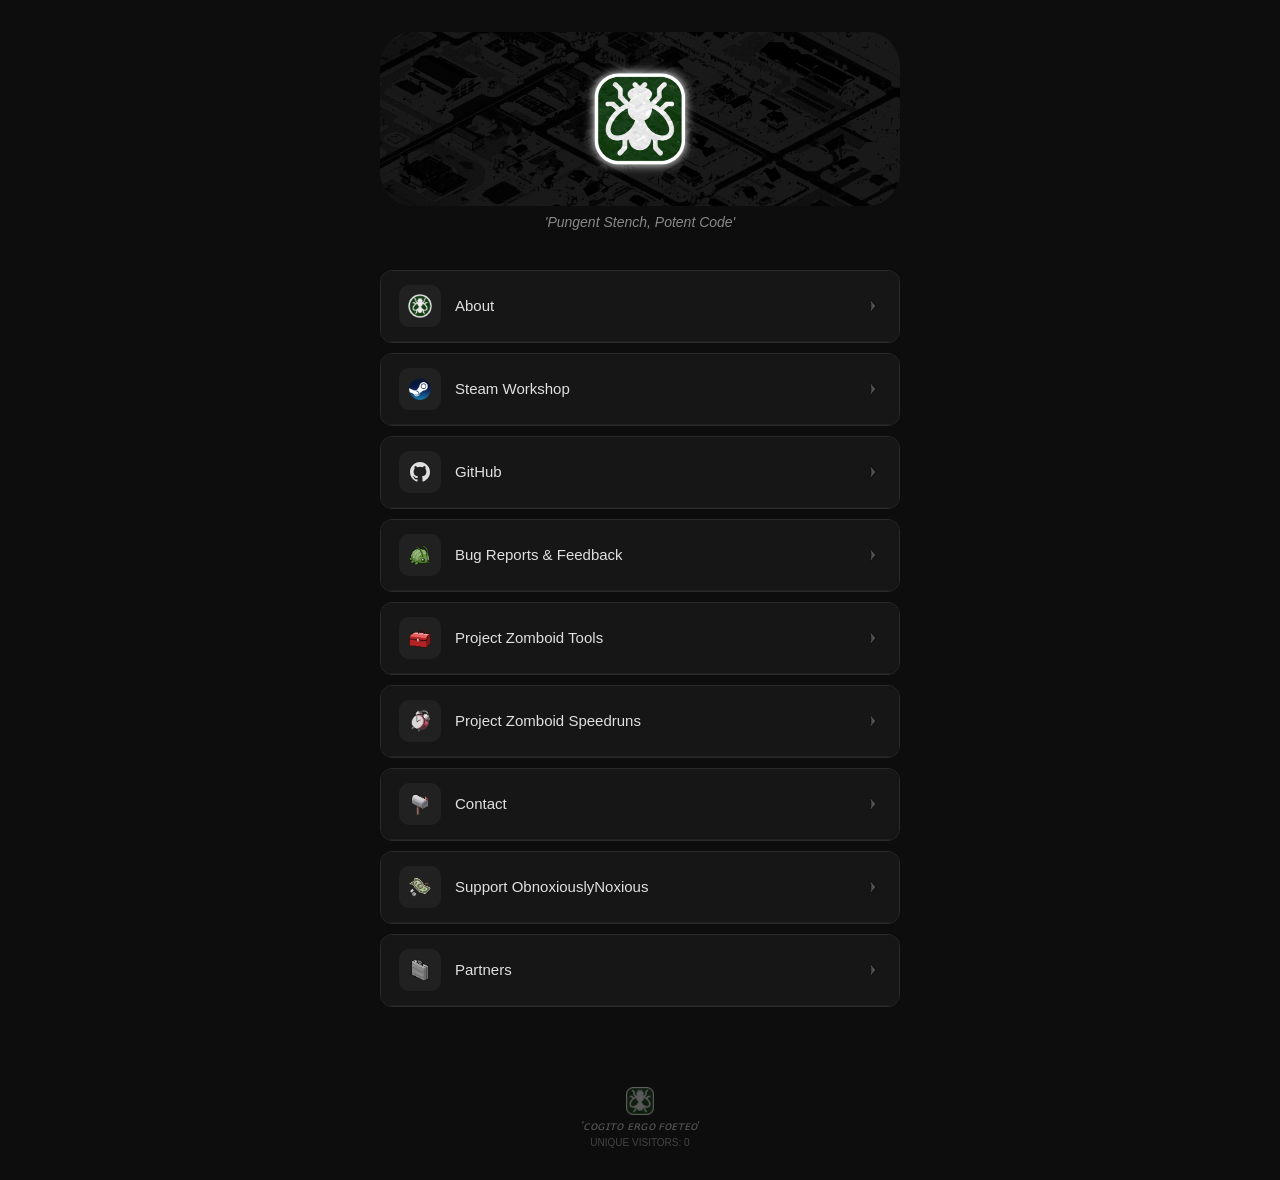
==== index.html @ 36f176e4 "Update index.html" ====
<!DOCTYPE html>
<html lang="en">
<head>
  <meta charset="UTF-8">
  <meta name="viewport" content="width=device-width, initial-scale=1.0">
  <title>ObnoxiouslyNoxious</title>
  <link rel="icon" type="image/png" sizes="32x32" href="img/favicon-32.png">
  <link rel="icon" type="image/png" sizes="48x48" href="img/favicon-48.png">
  <link rel="apple-touch-icon" sizes="180x180" href="img/apple-touch-icon.png">
  <script src="https://challenges.cloudflare.com/turnstile/v0/api.js" async defer></script>
  <meta name="description" content="Pungent Stench, Potent Code">
  <meta property="og:type" content="website">
  <meta property="og:url" content="https://obnox.dev/">
  <meta property="og:title" content="ObnoxiouslyNoxious">
  <meta property="og:description" content="Pungent Stench, Potent Code">
  <meta property="og:image" content="https://obnox.dev/img/obnox-share.png">
  <meta name="twitter:card" content="summary">
  <meta name="twitter:title" content="ObnoxiouslyNoxious">
  <meta name="twitter:description" content="Pungent Stench, Potent Code">
  <meta name="twitter:image" content="https://obnox.dev/img/obnox-share.png">
  <style>
    *, *::before, *::after { box-sizing: border-box; margin: 0; padding: 0; }

    html, body {
      scrollbar-width: none;
    }

    html::-webkit-scrollbar, body::-webkit-scrollbar {
      display: none;
    }

    body {
      font-family: -apple-system, BlinkMacSystemFont, "Segoe UI", sans-serif;
      background: #0d0d0d;
      color: #e0e0e0;
      min-height: 100vh;
      display: flex;
      flex-direction: column;
      align-items: center;
      justify-content: center;
      padding: 2rem 1rem;
    }

    .container {
      width: 100%;
      max-width: 520px;
    }

    .header {
      text-align: center;
      margin-bottom: 2.5rem;
    }

    .avatar {
      width: 80px;
      height: 80px;
      border-radius: 50%;
      border: 2px solid #2a2a2a;
      display: block;
      margin: 0 auto 1rem;
      image-rendering: pixelated;
      object-fit: cover;
    }

    .header h1 {
      font-size: 1.25rem;
      font-weight: 600;
      color: #e0e0e0;
      margin-bottom: 0.25rem;
    }

    .header p {
      font-size: 0.875rem;
      color: #888888;
      font-style: italic;
    }

    .links {
      display: flex;
      flex-direction: column;
      gap: 10px;
    }

    .link-card {
      display: flex;
      align-items: center;
      gap: 14px;
      background: #161616;
      border: 1px solid #2a2a2a;
      border-radius: 12px;
      padding: 14px 18px;
      text-decoration: none;
      color: #e0e0e0;
      transition: border-color 0.15s, background 0.15s;
    }

    .link-card:hover {
      border-color: #5e5e5e;
      background: #1c1c1c;
    }

    .icon {
      width: 42px;
      height: 42px;
      border-radius: 10px;
      display: flex;
      align-items: center;
      justify-content: center;
      flex-shrink: 0;
      font-size: 1.25rem;
    }

    .icon-github  { background: #212121; }
    .icon-map     { background: #0d2818; }
    .icon-calcoid { background: #1a1040; }
    .icon-steam   { background: #1b2838; }

    .card-text { flex: 1; display: flex; flex-direction: column; justify-content: center; }
    .card-label { font-size: 12px; color: #888888; margin-bottom: 2px; display: none; }
    .card-title { font-size: 15px; font-weight: 500; color: #e0e0e0; }

    .arrow {
      width: 16px;
      height: 16px;
      object-fit: contain;
      opacity: 0.6;
      transition: opacity 0.15s, transform 0.15s;
    }

    .link-card:hover .arrow {
      opacity: 1;
      transform: translateX(3px);
    }

    .gh-card-wrapper {
      display: flex;
      flex-direction: column;
      border: 1px solid #2a2a2a;
      border-radius: 12px;
      overflow: hidden;
      transition: border-color 0.15s;
    }

    .gh-card-wrapper.open { border-color: #5e5e5e; }

    .gh-toggle {
      display: flex;
      align-items: center;
      gap: 14px;
      background: #161616;
      padding: 14px 18px;
      cursor: pointer;
      user-select: none;
      transition: background 0.15s;
      text-decoration: none;
      color: #e0e0e0;
    }

    .gh-toggle:hover { background: #1c1c1c; }

    .gh-toggle .arrow {
      margin-left: auto;
      opacity: 0.6;
      font-size: 18px;
      transition: opacity 0.15s, transform 0.2s;
    }

    .gh-card-wrapper.open .gh-toggle .arrow {
      opacity: 1;
      transform: rotate(90deg);
    }

    .gh-toggle:hover .arrow { opacity: 1; }

    .gh-panel {
      background: #0d0d0d;
      border-top: 1px solid #212121;
      max-height: 0;
      overflow: hidden;
      transition: max-height 0.4s ease;
    }

    .gh-card-wrapper.open .gh-panel { max-height: 5000px; }

    .gh-panel-inner {
      padding: 10px 12px 12px;
      display: flex;
      flex-direction: column;
      gap: 6px;
    }

    .gh-profile-link {
      display: flex;
      align-items: center;
      justify-content: center;
      gap: 7px;
      background: #1c1c1c;
      border: 1px solid #2a2a2a;
      border-radius: 8px;
      padding: 8px 14px;
      text-decoration: none;
      color: #fff;
      font-size: 12px;
      font-weight: 600;
      letter-spacing: 0.04em;
      text-transform: uppercase;
    }

    .gh-profile-link:hover {
      background: #2a2a2a;
      border-color: #5e5e5e;
      color: #fff;
    }

    .gh-profile-link svg { fill: currentColor; }

    .gh-event {
      display: flex;
      align-items: flex-start;
      gap: 10px;
      background: #161616;
      border: 1px solid #212121;
      border-radius: 8px;
      padding: 8px 10px;
      font-size: 12px;
      color: #888888;
      line-height: 1.4;
    }

    .gh-event-icon {
      flex-shrink: 0;
      margin-top: 1px;
      opacity: 0.7;
    }

    .gh-event-text { flex: 1; min-width: 0; }
    .gh-event-repo { color: #5e5e5e; font-weight: 500; }
    .gh-event-time { font-size: 10px; color: #555555; margin-top: 2px; }

    .gh-loading {
      text-align: center;
      color: #555555;
      font-size: 12px;
      padding: 12px 0;
    }

    .steam-card-wrapper {
      display: flex;
      flex-direction: column;
      border: 1px solid #2a2a2a;
      border-radius: 12px;
      overflow: hidden;
      transition: border-color 0.15s;
    }

    .steam-card-wrapper.open {
      border-color: #5e5e5e;
    }

    .steam-toggle {
      display: flex;
      align-items: center;
      gap: 14px;
      background: #161616;
      padding: 14px 18px;
      cursor: pointer;
      user-select: none;
      transition: background 0.15s;
    }

    .steam-toggle:hover {
      background: #1c1c1c;
    }

    .steam-toggle .arrow {
      margin-left: auto;
      transition: opacity 0.15s, transform 0.2s;
    }

    .steam-card-wrapper.open .steam-toggle .arrow {
      opacity: 1;
      transform: rotate(90deg);
    }

    .steam-toggle:hover .arrow {
      opacity: 1;
    }

    .mod-panel {
      background: #0d0d0d;
      border-top: 1px solid #212121;
      max-height: 0;
      overflow: hidden;
      transition: max-height 0.45s ease;
    }

    .steam-card-wrapper.open .mod-panel {
      max-height: 2000px;
    }

    .mod-panel-inner {
      padding: 12px;
      display: flex;
      flex-direction: column;
      gap: 10px;
    }

    .workshop-link {
      display: flex;
      align-items: center;
      justify-content: center;
      gap: 7px;
      background: #1c1c1c;
      border: 1px solid #2a2a2a;
      border-radius: 8px;
      padding: 8px 14px;
      text-decoration: none;
      color: #fff;
      font-size: 12px;
      font-weight: 600;
      letter-spacing: 0.04em;
      text-transform: uppercase;
      position: relative;
    }

    .workshop-link:hover {
      background: #2a2a2a;
      border-color: #5e5e5e;
      color: #fff;
    }

    .workshop-link svg { flex-shrink: 0; }

    .awards-bar {
      display: none;
      align-items: center;
      justify-content: center;
      gap: 8px;
      background: #1c1a0f;
      border: 1px solid #4a3f10;
      border-radius: 8px;
      padding: 7px 14px;
      color: #f0c040;
      font-size: 13px;
      font-weight: 600;
    }

    .awards-bar img {
      width: 22px;
      height: 22px;
      image-rendering: auto;
    }

    .awards-bar-label {
      color: #888888;
      font-size: 11px;
      font-weight: 400;
      margin-left: 2px;
    }

    .stats-bar {
      display: none;
      align-items: center;
      justify-content: center;
      gap: 8px;
      background: #161616;
      border: 1px solid #2a2a2a;
      border-radius: 8px;
      padding: 8px 14px;
      font-size: 11px;
      color: #888888;
      text-transform: uppercase;
    }

    .stats-bar-sep {
      color: #555555;
      margin: 0 -2px;
    }

    .stats-bar-item {
      display: flex;
      align-items: center;
      gap: 4px;
    }

    .stats-bar-item svg { flex-shrink: 0; }

    .stats-bar-val {
      color: #e0e0e0;
      font-weight: 600;
    }

    .mod-grid-loading {
      display: grid;
      grid-template-columns: repeat(3, 1fr);
      gap: 8px;
    }

    .mod-skeleton {
      background: #161616;
      border: 1px solid #212121;
      border-radius: 0 0 10px 10px;
      overflow: hidden;
    }

    .mod-skeleton-img {
      width: 100%;
      aspect-ratio: 1/1;
      background: linear-gradient(90deg,#212121 25%,#2d2d2d 50%,#212121 75%);
      background-size: 200% 100%;
      animation: shimmer 1.2s infinite;
    }

    .mod-skeleton-body { padding: 8px; }

    .mod-skeleton-line {
      height: 9px;
      border-radius: 4px;
      background: linear-gradient(90deg,#212121 25%,#2d2d2d 50%,#212121 75%);
      background-size: 200% 100%;
      animation: shimmer 1.2s infinite;
      margin-bottom: 5px;
    }

    .mod-skeleton-line.short { width: 60%; }

    .mod-grid {
      display: grid;
      grid-template-columns: repeat(3, 1fr);
      gap: 8px;
    }

    .mod-card {
      display: flex;
      flex-direction: column;
      background: #161616;
      border: 1px solid #212121;
      border-radius: 0 0 10px 10px;
      text-decoration: none;
      color: #e0e0e0;
      overflow: hidden;
      transition: border-color 0.15s, background 0.15s, transform 0.15s;
    }

    .mod-card:hover {
      border-color: #5e5e5e;
      background: #1c1c1c;
      transform: translateY(-2px);
    }

    .mod-thumb-wrap {
      position: relative;
    }

    .mod-thumb {
      width: 100%;
      height: auto;
      aspect-ratio: 1 / 1;
      object-fit: cover;
      display: block;
      background: #212121;
    }

    .mod-thumb-anim {
      position: absolute;
      top: 0;
      left: 0;
      width: 100%;
      height: 100%;
      object-fit: cover;
      opacity: 0;
      transition: opacity 0.5s ease;
      pointer-events: none;
    }

    .mod-thumb-wrap.playing .mod-thumb-anim { opacity: 1; }

    .mod-body {
      padding: 8px 8px 6px;
      display: flex;
      flex-direction: column;
      gap: 3px;
      flex: 1;
      text-align: center;
    }

    .mod-name {
      font-size: 11.5px;
      font-weight: 600;
      color: #e0e0e0;
      line-height: 1.3;
      height: calc(1.3em * 2);
      display: flex;
      align-items: center;
      justify-content: center;
      overflow: hidden;
    }

    .mod-stars {
      font-size: 12px;
      line-height: 1;
      letter-spacing: 1px;
      display: none;
    }

    .stars-on { color: #3fb950; }
    .stars-off { color: #3a3a3a; }

    .mod-tag {
      font-size: 9.5px;
      color: #888888;
      text-transform: uppercase;
      letter-spacing: 0.03em;
    }



    .mod-stats {
      display: none;
      grid-template-columns: 1fr 1fr;
      gap: 3px 6px;
      margin-top: auto;
      padding-top: 5px;
    }

    .stat {
      display: flex;
      align-items: center;
      justify-content: center;
      gap: 4px;
      font-size: 10px;
      color: #888888;
    }

    .stat svg { flex-shrink: 0; }

    .stat-val {
      color: #5e5e5e;
      font-weight: 500;
    }

    .stat-val.loading {
      display: inline-block;
      width: 26px;
      height: 8px;
      border-radius: 3px;
      background: linear-gradient(90deg, #212121 25%, #2a2a2a 50%, #212121 75%);
      background-size: 200% 100%;
      animation: shimmer 1.2s infinite;
      vertical-align: middle;
    }

    @keyframes shimmer {
      0%   { background-position: 200% 0; }
      100% { background-position: -200% 0; }
    }

    .about-card-wrapper {
      display: flex;
      flex-direction: column;
      border: 1px solid #2a2a2a;
      border-radius: 12px;
      overflow: hidden;
      transition: border-color 0.15s;
      margin-bottom: 10px;
    }

    .about-card-wrapper.open { border-color: #5e5e5e; }

    .about-toggle {
      display: flex;
      align-items: center;
      gap: 14px;
      background: #161616;
      padding: 14px 18px;
      cursor: pointer;
      user-select: none;
      transition: background 0.15s;
    }

    .about-toggle:hover { background: #1c1c1c; }

    .about-toggle .arrow {
      margin-left: auto;
      opacity: 0.6;
      font-size: 18px;
      transition: opacity 0.15s, transform 0.2s;
    }

    .about-card-wrapper.open .about-toggle .arrow {
      opacity: 1;
      transform: rotate(90deg);
    }

    .about-toggle:hover .arrow { opacity: 1; }

    .about-panel {
      background: #0d0d0d;
      border-top: 1px solid #212121;
      max-height: 0;
      overflow: hidden;
      transition: max-height 0.4s ease;
    }

    .about-card-wrapper.open .about-panel { max-height: 400px; }

    .about-panel-inner {
      padding: 16px;
      font-size: 13px;
      color: #888888;
      line-height: 1.7;
      font-style: italic;
    }

    blockquote {
      border: none;
      font-family: -apple-system, BlinkMacSystemFont, "Segoe UI", sans-serif;
      margin-bottom: -30px;
      position: relative;
      max-width: 400px;
      margin: 0 auto;
      padding-left: 0;
    }

    blockquote h3 {
      font-size: 13px;
      font-weight: normal;
    }

    blockquote h3:before {
      content: "\201C";
      font-weight: bold;
      font-size: 50px;
      color: #888888;
      position: absolute;
      top: -0.4em;
      left: -0.55em;
      font-family: Georgia, 'Times New Roman', serif;
    }

    blockquote h3:after {
      content: "\201D";
      font-weight: bold;
      font-size: 50px;
      color: #888888;
      position: absolute;
      bottom: -0.95em;
      right: -0.35em;
      font-family: Georgia, 'Times New Roman', serif;
    }

    @media (max-width: 480px) {
      blockquote h3 {
        padding: 0 0.75em;
      }
      blockquote h3:before {
        font-size: 20px;
        top: -0.1em;
        left: 0;
      }
      blockquote h3:after {
        font-size: 20px;
        bottom: -0.5em;
        right: 0.3em;
      }
    }

    .contact-card-wrapper {
      display: flex;
      flex-direction: column;
      border: 1px solid #2a2a2a;
      border-radius: 12px;
      overflow: hidden;
      transition: border-color 0.15s;
      margin-top: 10px;
    }

    .contact-card-wrapper.open { border-color: #5e5e5e; }

    .contact-toggle {
      display: flex;
      align-items: center;
      gap: 14px;
      background: #161616;
      padding: 14px 18px;
      cursor: pointer;
      user-select: none;
      transition: background 0.15s;
    }

    .contact-toggle:hover { background: #1c1c1c; }

    .contact-toggle .arrow {
      margin-left: auto;
      opacity: 0.6;
      font-size: 18px;
      transition: opacity 0.15s, transform 0.2s;
    }

    .contact-card-wrapper.open .contact-toggle .arrow {
      opacity: 1;
      transform: rotate(90deg);
    }

    .contact-toggle:hover .arrow { opacity: 1; }

    .contact-panel {
      background: #0d0d0d;
      border-top: 1px solid #212121;
      max-height: 0;
      overflow: hidden;
      transition: max-height 0.4s ease;
    }

    .contact-card-wrapper.open .contact-panel { max-height: 200px; }

    .contact-panel-inner {
      padding: 10px 12px 12px;
      display: flex;
      flex-direction: column;
      gap: 7px;
    }

    .contact-link {
      display: flex;
      align-items: center;
      gap: 14px;
      background: #161616;
      border: 1px solid #212121;
      border-radius: 9px;
      padding: 10px 14px;
      text-decoration: none;
      color: #e0e0e0;
      transition: border-color 0.15s, background 0.15s;
    }

    .contact-link:hover {
      border-color: #5e5e5e;
      background: #1c1c1c;
    }

    .contact-link img { border-radius: 6px; }

    .contact-link-label {
      font-size: 14px;
      font-weight: 500;
    }

    .contact-link .arrow {
      margin-left: auto;
      opacity: 0.6;
      font-size: 16px;
      transition: opacity 0.15s, transform 0.15s;
    }

    .contact-link:hover .arrow {
      opacity: 1;
      transform: translateX(3px);
    }

    .partners-card-wrapper {
      display: flex;
      flex-direction: column;
      border: 1px solid #2a2a2a;
      border-radius: 12px;
      overflow: hidden;
      transition: border-color 0.15s;
      margin-top: 10px;
    }

    .partners-card-wrapper.open { border-color: #5e5e5e; }

    .partners-toggle {
      display: flex;
      align-items: center;
      gap: 14px;
      background: #161616;
      padding: 14px 18px;
      cursor: pointer;
      user-select: none;
      transition: background 0.15s;
    }

    .partners-toggle:hover { background: #1c1c1c; }

    .partners-toggle .arrow {
      margin-left: auto;
      opacity: 0.6;
      font-size: 18px;
      transition: opacity 0.15s, transform 0.2s;
    }

    .partners-card-wrapper.open .partners-toggle .arrow {
      opacity: 1;
      transform: rotate(90deg);
    }

    .partners-toggle:hover .arrow { opacity: 1; }

    .partners-panel {
      background: #0d0d0d;
      border-top: 1px solid #212121;
      max-height: 0;
      overflow: hidden;
      transition: max-height 0.4s ease;
    }

    .partners-card-wrapper.open .partners-panel { max-height: 400px; }

    .partners-panel-inner {
      padding: 10px 12px 12px;
      display: flex;
      flex-direction: column;
      gap: 7px;
    }

    .partners-disclaimer {
      background: #161616;
      border: 1px solid #212121;
      border-radius: 9px;
      padding: 10px 14px;
      font-size: 12px;
      color: #888888;
      font-style: italic;
      line-height: 1.5;
      text-align: center;
    }

    .partners-banner-link {
      display: block;
      border-radius: 9px;
      overflow: hidden;
      transition: opacity 0.15s;
    }

    .partners-banner-link:hover { opacity: 0.85; }

    .partners-banner-link img {
      width: 100%;
      display: block;
      border-radius: 9px;
    }

    .impact-card-wrapper {
      display: flex;
      flex-direction: column;
      border: 1px solid #2a2a2a;
      border-radius: 12px;
      overflow: hidden;
      transition: border-color 0.15s;
      margin-top: 10px;
    }

    .impact-card-wrapper.open { border-color: #5e5e5e; }

    .impact-toggle {
      display: flex;
      align-items: center;
      gap: 14px;
      background: #161616;
      padding: 14px 18px;
      cursor: pointer;
      user-select: none;
      transition: background 0.15s;
    }

    .impact-toggle:hover { background: #1c1c1c; }

    .impact-toggle .arrow {
      margin-left: auto;
      opacity: 0.6;
      font-size: 18px;
      transition: opacity 0.15s, transform 0.2s;
    }

    .impact-card-wrapper.open .impact-toggle .arrow {
      opacity: 1;
      transform: rotate(90deg);
    }

    .impact-toggle:hover .arrow { opacity: 1; }

    .impact-panel {
      background: #0d0d0d;
      border-top: 1px solid #212121;
      max-height: 0;
      overflow: hidden;
      transition: max-height 0.4s ease;
    }

    .impact-card-wrapper.open .impact-panel { max-height: 300px; }

    .impact-panel-inner {
      padding: 10px 12px 12px;
      display: flex;
      flex-direction: column;
      gap: 7px;
    }

    .impact-stat {
      display: flex;
      align-items: center;
      justify-content: space-between;
      background: #161616;
      border: 1px solid #212121;
      border-radius: 9px;
      padding: 10px 14px;
      font-size: 13px;
    }

    .impact-stat-label { color: #888888; }
    .impact-stat-val { color: #e0e0e0; font-weight: 600; }
    .impact-stat-val.loading {
      display: inline-block;
      width: 30px;
      height: 10px;
      border-radius: 4px;
      background: linear-gradient(90deg, #212121 25%, #2d2d2d 50%, #212121 75%);
      background-size: 200% 100%;
      animation: shimmer 1.2s infinite;
    }

    .support-card-wrapper {
      display: flex;
      flex-direction: column;
      border: 1px solid #2a2a2a;
      border-radius: 12px;
      overflow: hidden;
      transition: border-color 0.15s;
      margin-top: 10px;
    }

    .support-card-wrapper.open { border-color: #5e5e5e; }

    .support-toggle {
      display: flex;
      align-items: center;
      gap: 14px;
      background: #161616;
      padding: 14px 18px;
      cursor: pointer;
      user-select: none;
      transition: background 0.15s;
    }

    .support-toggle:hover { background: #1c1c1c; }

    .support-toggle .arrow {
      margin-left: auto;
      opacity: 0.6;
      font-size: 18px;
      transition: opacity 0.15s, transform 0.2s;
    }

    .support-card-wrapper.open .support-toggle .arrow {
      opacity: 1;
      transform: rotate(90deg);
    }

    .support-toggle:hover .arrow { opacity: 1; }

    .support-panel {
      background: #0d0d0d;
      border-top: 1px solid #212121;
      max-height: 0;
      overflow: hidden;
      transition: max-height 0.4s ease;
    }

    .support-card-wrapper.open .support-panel { max-height: 700px; overflow-y: auto; }

    .kofi-sub-wrapper {
      display: flex;
      flex-direction: column;
      border: 1px solid #212121;
      border-radius: 9px;
      overflow: hidden;
    }

    .kofi-sub-wrapper.open { border-color: #3a3a3a; }

    .kofi-sub-toggle {
      display: flex;
      align-items: center;
      gap: 14px;
      background: #161616;
      padding: 10px 14px;
      cursor: pointer;
      user-select: none;
      transition: background 0.15s;
      font-size: 14px;
      font-weight: 500;
      color: #e0e0e0;
    }

    .kofi-sub-toggle:hover { background: #1c1c1c; }

    .kofi-sub-toggle .arrow {
      margin-left: auto;
      opacity: 0.6;
      font-size: 18px;
      transition: opacity 0.15s, transform 0.2s;
    }

    .kofi-sub-wrapper.open .kofi-sub-toggle .arrow {
      opacity: 1;
      transform: rotate(90deg);
    }

    .kofi-sub-toggle:hover .arrow { opacity: 1; }

    .kofi-sub-panel {
      background: #0d0d0d;
      border-top: 1px solid #1a1a1a;
      max-height: 0;
      overflow: hidden;
      transition: max-height 0.4s ease;
    }

    .kofi-sub-wrapper.open .kofi-sub-panel { max-height: 600px; }

    .kofi-sub-panel-inner {
      padding: 12px 14px 14px;
      display: flex;
      flex-direction: column;
      gap: 14px;
    }

    .supporters-section-label {
      font-size: 11px;
      color: #555555;
      text-transform: uppercase;
      letter-spacing: 0.04em;
      margin-bottom: 6px;
      text-align: center;
    }

    .supporters-tier { margin-bottom: 8px; }
    .supporters-tier:last-child { margin-bottom: 0; }

    .tier-label {
      font-size: 11px;
      text-transform: uppercase;
      letter-spacing: 0.04em;
      margin-bottom: 6px;
      text-align: center;
    }
    .tier-label.tier-gold { color: #e0c05a; }
    .tier-label.tier-silver { color: #c7c7c7; }
    .tier-label.tier-bronze { color: #c98a4b; }

    .tier-names {
      font-size: 13px;
      color: #e0e0e0;
      line-height: 1.6;
      text-align: center;
    }

    .supporters-thanks {
      font-size: 13px;
      color: #e0e0e0;
      line-height: 1.6;
      text-align: center;
      text-transform: uppercase;
    }

    .supporter-row {
      display: flex;
      align-items: center;
      justify-content: center;
      padding: 6px 0;
      font-size: 13px;
    }

    .supporter-name { color: #e0e0e0; text-align: center; }
    .supporter-amount { color: #888888; font-size: 12px; }

    .supporter-empty {
      font-size: 13px;
      color: #555555;
      font-style: italic;
    }

    .support-panel-inner {
      padding: 10px 12px 12px;
      display: flex;
      flex-direction: column;
      gap: 7px;
    }

    .support-link {
      display: flex;
      align-items: center;
      gap: 14px;
      background: #161616;
      border: 1px solid #212121;
      border-radius: 9px;
      padding: 10px 14px;
      text-decoration: none;
      color: #e0e0e0;
      transition: border-color 0.15s, background 0.15s;
    }

    .support-link:hover {
      border-color: #5e5e5e;
      background: #1c1c1c;
    }

    .support-link img { border-radius: 6px; }

    .support-link-label {
      font-size: 14px;
      font-weight: 500;
    }

    .support-link .arrow {
      margin-left: auto;
      opacity: 0.6;
      font-size: 16px;
      transition: opacity 0.15s, transform 0.15s;
    }

    .support-link:hover .arrow {
      opacity: 1;
      transform: translateX(3px);
    }

    .support-subtext {
      font-size: 12px;
      color: #888888;
      font-style: italic;
      padding: 0 4px;
    }

    .pz-card-wrapper {
      display: flex;
      flex-direction: column;
      border: 1px solid #2a2a2a;
      border-radius: 12px;
      overflow: hidden;
      transition: border-color 0.15s;
    }

    .pz-card-wrapper.open { border-color: #5e5e5e; }

    .pz-toggle {
      display: flex;
      align-items: center;
      gap: 14px;
      background: #161616;
      padding: 14px 18px;
      cursor: pointer;
      user-select: none;
      transition: background 0.15s;
    }

    .pz-toggle:hover { background: #1c1c1c; }

    .pz-toggle .arrow {
      margin-left: auto;
      opacity: 0.6;
      font-size: 18px;
      transition: opacity 0.15s, transform 0.2s;
    }

    .pz-card-wrapper.open .pz-toggle .arrow {
      opacity: 1;
      transform: rotate(90deg);
    }

    .pz-toggle:hover .arrow { opacity: 1; }

    .pz-panel {
      background: #0d0d0d;
      border-top: 1px solid #212121;
      max-height: 0;
      overflow: hidden;
      transition: max-height 0.4s ease;
    }

    .pz-card-wrapper.open .pz-panel { max-height: 300px; }

    .pz-panel-inner {
      padding: 10px 12px 12px;
      display: flex;
      flex-direction: column;
      gap: 7px;
    }

    .pz-link {
      display: flex;
      align-items: center;
      gap: 14px;
      background: #161616;
      border: 1px solid #212121;
      border-radius: 9px;
      padding: 10px 14px;
      text-decoration: none;
      color: #e0e0e0;
      transition: border-color 0.15s, background 0.15s;
    }

    .pz-link:hover {
      border-color: #5e5e5e;
      background: #1c1c1c;
    }

    .pz-link-label {
      font-size: 14px;
      font-weight: 500;
    }

    .pz-link .arrow {
      margin-left: auto;
      opacity: 0.6;
      font-size: 16px;
      transition: opacity 0.15s, transform 0.15s;
    }

    .pz-link:hover .arrow {
      opacity: 1;
      transform: translateX(3px);
    }

    .br-card-wrapper {
      display: flex;
      flex-direction: column;
      border: 1px solid #2a2a2a;
      border-radius: 12px;
      overflow: hidden;
      transition: border-color 0.15s;
    }

    .br-card-wrapper.open { border-color: #5e5e5e; }

    .br-toggle {
      display: flex;
      align-items: center;
      gap: 14px;
      background: #161616;
      padding: 14px 18px;
      cursor: pointer;
      user-select: none;
      transition: background 0.15s;
    }

    .br-toggle:hover { background: #1c1c1c; }

    .br-toggle .arrow {
      margin-left: auto;
      opacity: 0.6;
      font-size: 18px;
      transition: opacity 0.15s, transform 0.2s;
    }

    .br-card-wrapper.open .br-toggle .arrow {
      opacity: 1;
      transform: rotate(90deg);
    }

    .br-toggle:hover .arrow { opacity: 1; }

    .br-panel {
      background: #0d0d0d;
      border-top: 1px solid #212121;
      max-height: 0;
      overflow: hidden;
      transition: max-height 0.4s ease;
    }

    .br-card-wrapper.open .br-panel { max-height: 2200px; }

    .br-panel-inner {
      padding: 14px 12px;
      display: flex;
      flex-direction: column;
      gap: 12px;
    }

    .br-field { display: flex; flex-direction: column; gap: 5px; }

    .br-label {
      font-size: 12px;
      color: #888888;
      font-weight: 500;
    }

    .br-label .req { color: #d9534f; margin-left: 2px; }
    .br-label .opt { color: #555555; font-weight: 400; font-style: italic; }

    .br-select, .br-input, .br-textarea {
      width: 100%;
      background: #161616;
      border: 1px solid #2a2a2a;
      border-radius: 8px;
      padding: 9px 12px;
      color: #e0e0e0;
      font-family: inherit;
      font-size: 13px;
      outline: none;
      transition: border-color 0.15s;
    }

    .br-select:focus, .br-input:focus, .br-textarea:focus { border-color: #5e5e5e; }

    .br-textarea { resize: vertical; min-height: 70px; line-height: 1.5; }

    .br-input[type="file"] { padding: 7px 12px; font-size: 12px; }
    .br-input[type="file"]::-webkit-file-upload-button {
      background: #212121;
      border: 1px solid #2a2a2a;
      border-radius: 6px;
      color: #e0e0e0;
      font-family: inherit;
      font-size: 12px;
      padding: 4px 10px;
      margin-right: 10px;
      cursor: pointer;
    }
    .br-file-hint { font-size: 11px; color: #555555; }

    .br-mod-preview {
      display: none;
      align-items: center;
      gap: 10px;
      background: #161616;
      border: 1px solid #212121;
      border-radius: 8px;
      padding: 8px 10px;
    }

    .br-mod-preview.show { display: flex; }

    .br-mod-preview img {
      width: 36px;
      height: 36px;
      border-radius: 6px;
      object-fit: cover;
      background: #212121;
      flex-shrink: 0;
    }

    .br-mod-preview span { font-size: 12px; color: #888888; }

    .br-divider {
      border-top: 1px solid #212121;
      margin: 2px 0;
    }

    .br-steam-btn {
      display: flex;
      align-items: center;
      justify-content: center;
      gap: 8px;
      background: #1b2838;
      border: 1px solid #2a3f5f;
      border-radius: 8px;
      padding: 10px 14px;
      color: #fff;
      font-size: 13px;
      font-weight: 600;
      cursor: pointer;
      transition: background 0.15s, border-color 0.15s;
    }

    .br-steam-btn:hover { background: #24334a; border-color: #3d5a85; }
    .br-steam-btn:disabled { opacity: 0.6; cursor: default; }

    .br-signed-in {
      display: none;
      align-items: center;
      gap: 10px;
      background: #10241a;
      border: 1px solid #1e4a30;
      border-radius: 8px;
      padding: 9px 12px;
      font-size: 12px;
      color: #6fcf97;
    }

    .br-signed-in.show { display: flex; }
    .br-signed-in strong { color: #e0e0e0; }

    .br-submit-btn {
      background: #1c1c1c;
      border: 1px solid #2a2a2a;
      border-radius: 8px;
      padding: 11px 14px;
      color: #e0e0e0;
      font-size: 13px;
      font-weight: 600;
      cursor: pointer;
      transition: background 0.15s, border-color 0.15s;
    }

    .br-submit-btn:hover:not(:disabled) { background: #262626; border-color: #5e5e5e; }
    .br-submit-btn:disabled { opacity: 0.5; cursor: default; }

    .br-status {
      display: none;
      font-size: 12px;
      border-radius: 8px;
      padding: 10px 12px;
      line-height: 1.5;
    }

    .br-status.show { display: block; }
    .br-status.success { background: #10241a; border: 1px solid #1e4a30; color: #6fcf97; }
    .br-status.error { background: #2a1414; border: 1px solid #4a1e1e; color: #e08a8a; }
    .br-status a { color: inherit; font-weight: 600; }

    .footer-logo {
      width: 28px;
      height: 28px;
      opacity: 0.35;
      cursor: pointer;
      transition: opacity 0.15s;
    }

    .footer-logo:hover { opacity: 1; }

    footer {
      margin-top: 0;
      text-align: center;
      font-size: 12px;
      color: #555555;
    }
  </style>
</head>
<body>

  <div class="container">

    <div class="header">
      <img src="img/bannerfade.png" alt="ObnoxiouslyNoxious" style="width:100%;max-width:520px;display:block;margin:0 auto 0.5rem;border-radius:8px;">
      <p><i>'Pungent Stench, Potent Code'</i></p>
    </div>

    <div class="about-card-wrapper" id="aboutWrapper">
      <div class="about-toggle" id="aboutToggle">
        <div class="icon" style="background:#212121;">
          <img src="img/obnox-icon-circle.png" width="24" height="24" alt="About" style="object-fit:contain;">
        </div>
        <div class="card-text">
          <div class="card-label">About</div>
          <div class="card-title">About</div>
        </div>
        <img class="arrow" src="img/arrow.png" alt="">
      </div>
      <div class="about-panel" id="aboutPanel">
        <div class="about-panel-inner" style="text-align:center;"><strong>Developer • Designer • Degenerate</strong><br><br><div class="container"><blockquote><h3>People seem convinced I'm an overweight, unshaven and unshowered degenerate who spends most of my time writing code and festering in a basement. But the truth is, my house doesn't even have a basement.</h3></blockquote></div></div>
      </div>
    </div>

    <div class="links">

      <div class="steam-card-wrapper" id="steamWrapper">
        <div class="steam-toggle" id="steamToggle">
          <div class="icon" style="background:#212121;">
            <img src="img/steam.png" width="22" height="22" style="object-fit:contain;">
          </div>
          <div class="card-text">
            <div class="card-label">Workshop</div>
            <div class="card-title">Steam Workshop</div>
          </div>
          <img class="arrow" src="img/arrow.png" alt="">
        </div>

        <div class="mod-panel" id="modPanel">
          <div class="mod-panel-inner">

            <a class="workshop-link" href="https://steamcommunity.com/id/ObnoxiouslyNoxious/myworkshopfiles/?p=1&numperpage=30" target="_blank" rel="noopener">
          <img src="img/steam.png" width="20" height="20" style="object-fit:contain;">
              View Steam Workshop Profile
            </a>

            <div class="awards-bar" id="awardsBar">
              <img src="https://store.fastly.steamstatic.com/public/images/loyalty/reactions/still/30.png" alt="Steam Award">
              <span id="awardsCount">0</span>
              <span class="awards-bar-label">Total Awards Received</span>
            </div>

            <div class="stats-bar" id="statsBar">
              <span class="stats-bar-item" title="Total Views">
                <svg width="12" height="12" viewBox="0 0 24 24" fill="none" stroke="#888888" stroke-width="2" stroke-linecap="round" stroke-linejoin="round"><path d="M2 12s3-7 10-7 10 7 10 7-3 7-10 7-10-7-10-7z"/><circle cx="12" cy="12" r="3"/></svg>
                <span class="stats-bar-val" id="totalViews">0</span> Views
              </span>
              <span class="stats-bar-sep">&#8226;</span>
              <span class="stats-bar-item" title="Total Subscribers">
                <svg width="12" height="12" viewBox="0 0 24 24" fill="none" stroke="#888888" stroke-width="2" stroke-linecap="round" stroke-linejoin="round"><path d="M17 21v-2a4 4 0 0 0-4-4H5a4 4 0 0 0-4 4v2"/><circle cx="9" cy="7" r="4"/><path d="M23 21v-2a4 4 0 0 0-3-3.87"/><path d="M16 3.13a4 4 0 0 1 0 7.75"/></svg>
                <span class="stats-bar-val" id="totalSubs">0</span> Subs
              </span>
              <span class="stats-bar-sep">&#8226;</span>
              <span class="stats-bar-item" title="Total Favourites">
                <svg width="12" height="12" viewBox="0 0 24 24" fill="none" stroke="#888888" stroke-width="2" stroke-linecap="round" stroke-linejoin="round"><polygon points="12 2 15.09 8.26 22 9.27 17 14.14 18.18 21.02 12 17.77 5.82 21.02 7 14.14 2 9.27 8.91 8.26 12 2"/></svg>
                <span class="stats-bar-val" id="totalFavs">0</span> Favs
              </span>
              <span class="stats-bar-sep">&#8226;</span>
              <span class="stats-bar-item" title="Total Likes">
                <svg width="12" height="12" viewBox="0 0 24 24" fill="none" stroke="#888888" stroke-width="2" stroke-linecap="round" stroke-linejoin="round"><path d="M14 9V5a3 3 0 0 0-3-3l-4 9v11h11.28a2 2 0 0 0 2-1.7l1.38-9a2 2 0 0 0-2-2.3H14z"/><path d="M7 22H4a2 2 0 0 1-2-2v-7a2 2 0 0 1 2-2h3"/></svg>
                <span class="stats-bar-val" id="totalLikes">0</span> Likes
              </span>
            </div>

            <div class="mod-grid-loading" id="modGridLoading">
              <div class="mod-skeleton"><div class="mod-skeleton-img"></div><div class="mod-skeleton-body"><div class="mod-skeleton-line"></div><div class="mod-skeleton-line short"></div></div></div><div class="mod-skeleton"><div class="mod-skeleton-img"></div><div class="mod-skeleton-body"><div class="mod-skeleton-line"></div><div class="mod-skeleton-line short"></div></div></div><div class="mod-skeleton"><div class="mod-skeleton-img"></div><div class="mod-skeleton-body"><div class="mod-skeleton-line"></div><div class="mod-skeleton-line short"></div></div></div><div class="mod-skeleton"><div class="mod-skeleton-img"></div><div class="mod-skeleton-body"><div class="mod-skeleton-line"></div><div class="mod-skeleton-line short"></div></div></div><div class="mod-skeleton"><div class="mod-skeleton-img"></div><div class="mod-skeleton-body"><div class="mod-skeleton-line"></div><div class="mod-skeleton-line short"></div></div></div><div class="mod-skeleton"><div class="mod-skeleton-img"></div><div class="mod-skeleton-body"><div class="mod-skeleton-line"></div><div class="mod-skeleton-line short"></div></div></div><div class="mod-skeleton"><div class="mod-skeleton-img"></div><div class="mod-skeleton-body"><div class="mod-skeleton-line"></div><div class="mod-skeleton-line short"></div></div></div><div class="mod-skeleton"><div class="mod-skeleton-img"></div><div class="mod-skeleton-body"><div class="mod-skeleton-line"></div><div class="mod-skeleton-line short"></div></div></div>
            </div>
            <div class="mod-grid" id="modGrid" style="display:none;"></div>
          </div>
        </div>
      </div>

      <div class="gh-card-wrapper" id="ghWrapper">
        <div class="gh-toggle" id="ghToggle">
          <div class="icon icon-github"><svg width="24" height="24" viewBox="0 0 24 24" fill="#e0e0e0" xmlns="http://www.w3.org/2000/svg"><path d="M12 2C6.477 2 2 6.477 2 12c0 4.418 2.865 8.166 6.839 9.489.5.092.682-.217.682-.482 0-.237-.009-.866-.013-1.7-2.782.603-3.369-1.342-3.369-1.342-.454-1.154-1.11-1.461-1.11-1.461-.908-.62.069-.608.069-.608 1.003.07 1.531 1.03 1.531 1.03.892 1.529 2.341 1.088 2.91.832.092-.647.35-1.088.636-1.338-2.22-.253-4.555-1.11-4.555-4.943 0-1.091.39-1.984 1.029-2.683-.103-.253-.446-1.27.098-2.647 0 0 .84-.269 2.75 1.025A9.578 9.578 0 0 1 12 6.836a9.59 9.59 0 0 1 2.504.337c1.909-1.294 2.747-1.025 2.747-1.025.546 1.377.202 2.394.1 2.647.64.699 1.028 1.592 1.028 2.683 0 3.842-2.339 4.687-4.566 4.935.359.309.678.919.678 1.852 0 1.336-.012 2.415-.012 2.741 0 .267.18.578.688.48C19.138 20.163 22 16.418 22 12c0-5.523-4.477-10-10-10z"/></svg></div>
          <div class="card-text">
            <div class="card-label">Profile</div>
            <div class="card-title">GitHub</div>
          </div>
          <img class="arrow" src="img/arrow.png" alt="">
        </div>

        <div class="gh-panel" id="ghPanel">
          <div class="gh-panel-inner">
            <a class="gh-profile-link" href="https://github.com/obnoxiouslynoxious" target="_blank" rel="noopener">
              <svg width="20" height="20" viewBox="0 0 24 24" fill="currentColor" xmlns="http://www.w3.org/2000/svg"><path d="M12 2C6.477 2 2 6.477 2 12c0 4.418 2.865 8.166 6.839 9.489.5.092.682-.217.682-.482 0-.237-.009-.866-.013-1.7-2.782.603-3.369-1.342-3.369-1.342-.454-1.154-1.11-1.461-1.11-1.461-.908-.62.069-.608.069-.608 1.003.07 1.531 1.03 1.531 1.03.892 1.529 2.341 1.088 2.91.832.092-.647.35-1.088.636-1.338-2.22-.253-4.555-1.11-4.555-4.943 0-1.091.39-1.984 1.029-2.683-.103-.253-.446-1.27.098-2.647 0 0 .84-.269 2.75 1.025A9.578 9.578 0 0 1 12 6.836a9.59 9.59 0 0 1 2.504.337c1.909-1.294 2.747-1.025 2.747-1.025.546 1.377.202 2.394.1 2.647.64.699 1.028 1.592 1.028 2.683 0 3.842-2.339 4.687-4.566 4.935.359.309.678.919.678 1.852 0 1.336-.012 2.415-.012 2.741 0 .267.18.578.688.48C19.138 20.163 22 16.418 22 12c0-5.523-4.477-10-10-10z"/></svg>
              View GitHub Profile
            </a>
            <img
              src="img/profile.svg"
              alt="GitHub Stats"
              style="width:100%;display:block;border-radius:8px;margin-top:10px;"
              loading="lazy">
            <img
              src="img/languages.svg"
              alt="Languages"
              style="width:100%;display:block;border-radius:8px;margin-top:10px;"
              loading="lazy">
            <img
              src="img/isocalendar.svg"
              alt="ObnoxiouslyNoxious GitHub contribution graph"
              style="width:100%;display:block;border-radius:8px;margin-top:10px;"
              loading="lazy">
          </div>
        </div>
      </div>

      <div class="br-card-wrapper" id="brWrapper">
        <div class="br-toggle" id="brToggle">
          <div class="icon" style="background:#212121;">
            <img src="img/bugreport.png" width="22" height="22" alt="" style="border-radius:4px;object-fit:contain;">
          </div>
          <div class="card-text">
            <div class="card-label">Report a problem, signed in with Steam</div>
            <div class="card-title">Bug Reports &amp; Feedback</div>
          </div>
          <img class="arrow" src="img/arrow.png" alt="">
        </div>

        <div class="br-panel" id="brPanel">
          <div class="br-panel-inner">

            <div class="br-field">
              <label class="br-label" for="brMod">Mod<span class="req">*</span></label>
              <select class="br-select" id="brMod" disabled>
                <option value="">Loading mods…</option>
              </select>
              <div class="br-mod-preview" id="brModPreview">
                <img id="brModPreviewImg" alt="">
                <span id="brModPreviewName"></span>
              </div>
            </div>

            <div class="br-field">
              <label class="br-label" for="brType">Bug Report or Feedback?<span class="req">*</span></label>
              <select class="br-select" id="brType">
                <option value="Bug Report" selected>Bug Report</option>
                <option value="Feedback">Feedback</option>
              </select>
            </div>

            <div class="br-field" id="brSeverityField">
              <label class="br-label" for="brSeverity">Severity<span class="req">*</span></label>
              <select class="br-select" id="brSeverity">
                <option value="" disabled selected>Select a Severity…</option>
                <option value="Critical">Critical: Crashes / Freezes Game, Save Corruption, Data Loss</option>
                <option value="High">High: Core Feature Broken, Mod Unusable</option>
                <option value="Medium">Medium: Side Feature Broken, Mod Somewhat Usable</option>
                <option value="Low">Low: Errors but Mod still Functions, Visual Issues</option>
              </select>
            </div>

            <div class="br-field">
              <label class="br-label" for="brTitle">Title<span class="req">*</span></label>
              <input class="br-input" id="brTitle" type="text" maxlength="120" placeholder="Short summary of the Issue / Feedback">
            </div>

            <div class="br-field">
              <label class="br-label" for="brDescription">What happened?<span class="req">*</span></label>
              <textarea class="br-textarea" id="brDescription" maxlength="1500" placeholder="Describe the Bug or your Feedback"></textarea>
            </div>

            <div class="br-field">
              <label class="br-label" for="brExpectation">What did you expect to happen?<span class="opt"> (Optional)</span></label>
              <textarea class="br-textarea" id="brExpectation" maxlength="1000"></textarea>
            </div>

            <div class="br-field">
              <label class="br-label" for="brSteps">Steps to reproduce<span class="opt"> (Optional)</span></label>
              <textarea class="br-textarea" id="brSteps" maxlength="1000"></textarea>
            </div>

            <div class="br-field">
              <label class="br-label" for="brTopology">Topology<span class="req">*</span></label>
              <select class="br-select" id="brTopology">
                <option value="" disabled selected>Select a Topology…</option>
                <option value="Singleplayer">Singleplayer</option>
                <option value="Hosted Multiplayer">Hosted Multiplayer</option>
                <option value="Dedicated Multiplayer">Dedicated Multiplayer</option>
              </select>
            </div>

            <div class="br-field" id="brHofField">
              <label class="br-label" for="brHof">Add your Steam/Discord name to the Bug Hunters Hall of Fame?</label>
              <select class="br-select" id="brHof">
                <option value="no" selected>No, don't add my Name</option>
                <option value="yes">Yes, add my Name</option>
              </select>
            </div>

            <div class="br-field">
              <label class="br-label" for="brVersion">Mod & Game Version<span class="opt"> (Optional)</span></label>
              <input class="br-input" id="brVersion" type="text" maxlength="100" placeholder="e.g. Game Version B42.20.2 // Mod Version 1.0.5">
            </div>

            <div class="br-field">
              <label class="br-label" for="brFile">Attach a Log or Screenshot<span class="opt"> (Optional)</span></label>
              <input class="br-input" id="brFile" type="file" accept=".txt,.png">
              <span class="br-file-hint">File Types: .txt or .png (2MB File Size Maximum)</span>
            </div>

            <div class="br-divider"></div>

            <button class="br-steam-btn" id="brSteamBtn" type="button">
              <img src="img/steam.png" width="16" height="16" alt="" style="object-fit:contain;">
              Sign in with Steam to Submit
            </button>
            <div class="br-signed-in" id="brSignedIn">
              Signed in via Steam as <strong id="brSteamName"></strong>
            </div>

            <div class="cf-turnstile" id="brTurnstile" data-sitekey="0x4AAAAAAEZQFJKxIHmeH4bi" data-theme="dark" data-size="flexible" data-callback="onBrTurnstileSuccess" data-expired-callback="onBrTurnstileExpired" data-error-callback="onBrTurnstileExpired"></div>

            <button class="br-submit-btn" id="brSubmitBtn" type="button" disabled>Submit Bug Report</button>

            <div class="br-status" id="brStatus"></div>

          </div>
        </div>
      </div>

      <div class="pz-card-wrapper" id="pzWrapper">
        <div class="pz-toggle" id="pzToggle">
            <div class="icon" style="background:#212121;">
            <img src="img/tool.png" width="22" height="22" alt="PZ Tools" style="border-radius:4px;object-fit:contain;">
          </div>
          <div class="card-text">
            <div class="card-label">Utilities</div>
            <div class="card-title">Project Zomboid Tools</div>
          </div>
          <img class="arrow" src="img/arrow.png" alt="">
        </div>
        <div class="pz-panel" id="pzPanel">
          <div class="pz-panel-inner">
            <a class="pz-link" href="https://obnox.dev/docs" target="_blank" rel="noopener">
              <img src="img/noxdocs-favicon.png" width="20" height="20" alt="NoxDocs" style="border-radius:4px;object-fit:contain;">
              <span class="pz-link-label">NoxDocs Mod Documentation</span>
              <img class="arrow" src="img/arrow.png" alt="">
            </a>
            <a class="pz-link" href="https://obnox.dev/DynamicChallengeBot/" target="_blank" rel="noopener">
              <img src="img/dcsicon.png" width="20" height="20" alt="Dynamic Challenges" style="object-fit:contain;">
              <span class="pz-link-label">View Today's Dynamic Challenges</span>
              <img class="arrow" src="img/arrow.png" alt="">
            </a>
            <a class="pz-link" href="https://obnoxiouslynoxious.github.io/RSLMapProject" target="_blank" rel="noopener">
              <img src="img/map.png" width="20" height="20" alt="Map" style="object-fit:contain;">
              <span class="pz-link-label">Random Spawn Locations Interactive Map</span>
              <img class="arrow" src="img/arrow.png" alt="">
            </a>
            <a class="pz-link" href="https://obnoxiouslynoxious.github.io/ProjectCalcoid" target="_blank" rel="noopener">
              <img src="img/calculator.png" width="20" height="20" alt="Calculator" style="object-fit:contain;">
              <span class="pz-link-label">Project Calcoid (Coords Converter)</span>
              <img class="arrow" src="img/arrow.png" alt="">
            </a>
            <a class="pz-link" href="https://obnox.dev/PZ-LogViewer/" target="_blank" rel="noopener">
              <img src="img/logviewer.png" width="20" height="20" alt="PZ Log Viewer" style="object-fit:contain;">
              <span class="pz-link-label">PZ Log Viewer</span>
              <img class="arrow" src="img/arrow.png" alt="">
            </a>
          </div>
        </div>
      </div>

      <div class="pz-card-wrapper" id="speedrunWrapper">
        <div class="pz-toggle" id="speedrunToggle">
          <div class="icon" style="background:#212121;">
            <img src="img/clock.png" width="22" height="22" alt="Speedruns" style="border-radius:4px;object-fit:contain;">
          </div>
          <div class="card-text">
            <div class="card-label">Personal Bests &amp; Uploads</div>
            <div class="card-title">Project Zomboid Speedruns</div>
          </div>
          <img class="arrow" src="img/arrow.png" alt="">
        </div>
        <div class="pz-panel" id="speedrunPanel">
          <div class="pz-panel-inner">
            <a class="pz-link" href="https://www.speedrun.com/users/ObnoxiouslyNoxious" target="_blank" rel="noopener">
              <img src="img/trophygold.png" width="20" height="20" alt="Speedrun.com" style="border-radius:4px;object-fit:contain;">
              <span class="pz-link-label">View Speedrun.com Profile</span>
              <img class="arrow" src="img/arrow.png" alt="">
            </a>
            <a class="pz-link" href="https://pz-speedrun-upload-portal.pages.dev/" target="_blank" rel="noopener">
              <img src="img/paperclip.png" width="20" height="20" alt="Upload Portal" style="border-radius:4px;object-fit:contain;">
              <span class="pz-link-label">PZ Speedrun Upload Portal</span>
              <img class="arrow" src="img/arrow.png" alt="">
            </a>
          </div>
        </div>
      </div>

    </div>

    <div class="contact-card-wrapper" id="contactWrapper">
      <div class="contact-toggle" id="contactToggle">
        <div class="icon" style="background:#212121;">
          <img src="img/mail.png" width="26" height="26" alt="Contact" style="object-fit:contain;">
        </div>
        <div class="card-text">
          <div class="card-label">Collaborations / Commissions / Feedback</div>
          <div class="card-title">Contact</div>
        </div>
        <img class="arrow" src="img/arrow.png" alt="">
      </div>
      <div class="contact-panel" id="contactPanel">
        <div class="contact-panel-inner">
          <a class="contact-link" href="https://obnox.dev/discord" target="_blank" rel="noopener">
            <img src="img/discord.png" width="20" height="20" alt="Discord" style="border-radius:4px;">
            <span class="contact-link-label">Discord: obnoxiouslynoxious</span>
            <img class="arrow" src="img/arrow.png" alt="">
          </a>
          <a class="contact-link" href="mailto:cogito.ergo.foeteo@gmail.com">
            <img src="img/email.png" width="20" height="20" alt="Email" style="border-radius:4px;">
            <span class="contact-link-label">Email: cogito.ergo.foeteo@gmail.com</span>
            <img class="arrow" src="img/arrow.png" alt="">
          </a>
        </div>
      </div>
    </div>

    <div class="support-card-wrapper" id="supportWrapper">
      <div class="support-toggle" id="supportToggle">
        <div class="icon" style="background:#212121;">
          <img src="img/support.png" width="22" height="22" alt="Support" style="border-radius:4px;object-fit:contain;">
        </div>
        <div class="card-text">
          <div class="card-label">Buy me a Bottle of Bleach</div>
          <div class="card-title">Support ObnoxiouslyNoxious</div>
        </div>
        <img class="arrow" src="img/arrow.png" alt="">
      </div>
      <div class="support-panel" id="supportPanel">
        <div class="support-panel-inner">
          <div class="kofi-sub-wrapper" id="kofiSubWrapper">
            <div class="kofi-sub-toggle" id="kofiSubToggle">
              <img src="img/kofi.png" width="20" height="20" alt="Ko-Fi" style="border-radius:4px;">
              <span class="support-link-label">Ko-Fi</span>
              <img class="arrow" src="img/arrow.png" alt="">
            </div>
            <div class="kofi-sub-panel" id="kofiSubPanel">
              <div class="kofi-sub-panel-inner">
                <a class="support-link" href="https://ko-fi.com/obnoxiouslynoxious" target="_blank" rel="noopener">
                  <img src="img/kofi.png" width="20" height="20" alt="Ko-Fi" style="border-radius:4px;">
                  <span class="support-link-label">Support ObnoxiouslyNoxious on Ko-Fi</span>
                  <img class="arrow" src="img/arrow.png" alt="">
                </a>
                <div class="supporters-thanks">♡ Thank you to all of my Supporters and Subscribers ♡</div>
                <div class="supporters-tier" id="tier-gold">
                  <div class="tier-label tier-gold">Gold Subscribers</div>
                  <div class="tier-names" id="names-gold"></div>
                </div>
                <div class="supporters-tier" id="tier-silver">
                  <div class="tier-label tier-silver">Silver Subscribers</div>
                  <div class="tier-names" id="names-silver"></div>
                </div>
                <div class="supporters-tier" id="tier-bronze">
                  <div class="tier-label tier-bronze">Bronze Subscribers</div>
                  <div class="tier-names" id="names-bronze"></div>
                </div>
                <div>
                  <div class="supporters-section-label">Recent Supporters</div>
                  <div id="recent-supporters"></div>
                </div>
              </div>
            </div>
          </div>
        </div>
      </div>
    </div>

    <div class="partners-card-wrapper" id="partners" style="scroll-margin-top:20px;">
      <div class="partners-toggle" id="partnersToggle">
        <div class="icon" style="background:#212121;">
          <img src="img/partners.png" width="22" height="22" alt="Partners" style="border-radius:4px;object-fit:contain;">
        </div>
        <div class="card-text">
          <div class="card-label">Affiliate Partners</div>
          <div class="card-title">Partners</div>
        </div>
        <img class="arrow" src="img/arrow.png" alt="">
      </div>
      <div class="partners-panel" id="partnersPanel">
        <div class="partners-panel-inner">
          <div class="partners-disclaimer">
            We earn commissions from purchases via the links below, at no extra cost to you.
          </div>
          <a class="partners-banner-link" href="https://go.expressvpn.com/obnoxiouslynoxious" target="_blank" rel="noopener sponsored">
            <img src="img/expressvpn.png" alt="ExpressVPN - Get 4 Months Free">
          </a>
        </div>
      </div>
    </div>

    <div style="text-align:center;margin-top:80px;margin-bottom:0;">
      <img class="footer-logo" src="img/obnox-icon-square.png" alt="ObnoxiouslyNoxious" onclick="openDashboard()">
    </div>
    <footer>
      <p><i>'ᴄᴏɢɪᴛᴏ ᴇʀɢᴏ ꜰᴏᴇᴛᴇᴏ'</i></p>
      <p style="font-size:10px;color:#444444;margin-top:4px;">UNIQUE VISITORS: <span id="visitor-count">...</span></p>
    </footer>

  </div>

  <script src="json/supporters.js"></script>
  <script>
    const WORKER_URL = 'https://steam-stats-proxy.obnoxiouslynoxious.workers.dev';

    function openDashboard() {
      document.getElementById('authModal').style.display = 'flex';
      document.getElementById('authInput').value = '';
      document.getElementById('authInput').focus();
    }

    function submitAuth() {
      const key = document.getElementById('authInput').value;
      if (key) {
        closeAuth();
        window.open(WORKER_URL + '/admin?key=' + encodeURIComponent(key), '_blank');
      }
    }

    function closeAuth() {
      document.getElementById('authModal').style.display = 'none';
    }

    fetch(WORKER_URL + '/visitors?site=main')
      .then(r => r.json())
      .then(data => {
        document.getElementById('visitor-count').textContent = fmt(data.visitors);
      })
      .catch(() => {
        document.getElementById('visitor-count').textContent = '0';
      });

    function fmt(n) {
      n = parseInt(n, 10);
      if (isNaN(n) || n < 0) return '0';
      if (n >= 1000) return (n / 1000).toFixed(n >= 10000 ? 0 : 1).replace(/\.0$/, '') + 'K';
      return n.toString();
    }

    function starRating(up, down) {
      up = parseInt(up ?? 0, 10) || 0;
      down = parseInt(down ?? 0, 10) || 0;
      const total = up + down;
      const score = (up + 50) / (total + 100);
      const stars = score >= 0.8 ? 5 : score >= 0.6 ? 4 : score >= 0.4 ? 3 : score >= 0.2 ? 2 : 1;
      return { rated: total >= 25, stars, total, score };
    }

    function starsHTML(r) {
      if (!r.rated) return '<span class="stars-off">' + '★'.repeat(5) + '</span>';
      return '<span class="stars-on">' + '★'.repeat(r.stars) + '</span><span class="stars-off">' + '★'.repeat(5 - r.stars) + '</span>';
    }

    function parseModTitle(raw) {
      const m = String(raw || '').match(/^\s*\[([^\]]+)\]\s*(.*?)\s*\[([^\]]+)\]\s*$/);
      if (!m) return { tag: null, name: raw, topology: null };
      return { tag: m[1], name: m[2], topology: m[3] };
    }

    const CARD_NAME_OVERRIDES = {
      '3752111970': 'Dynamic Challenges',
    };


    const steamWrapper = document.getElementById('steamWrapper');
    const steamToggle  = document.getElementById('steamToggle');
    let steamFetched   = false;

    steamToggle.addEventListener('click', () => {
      steamWrapper.classList.toggle('open');
      if (steamWrapper.classList.contains('open') && !steamFetched) {
        steamFetched = true;
        fetchMods();
      }
    });

    const THUMB_PARAMS = '?imw=320&imh=320&ima=fit&impolicy=Letterbox&letterbox=false';
    const modGridEl = document.getElementById('modGrid');

    const FADE_MS = 500;

    function playThumb(wrap) {
      const anim = wrap.dataset.anim;
      if (!anim || wrap.dataset.playing === '1') return;
      wrap.dataset.playing = '1';
      clearTimeout(wrap.stopTimer);
      const layer = wrap.querySelector('.mod-thumb-anim');
      const pre = new Image();
      pre.onload = () => {
        if (wrap.dataset.playing !== '1') return;
        layer.src = anim;
        wrap.classList.add('playing');
      };
      pre.src = anim;
    }

    function stopThumb(wrap) {
      if (wrap.dataset.playing !== '1') return;
      wrap.dataset.playing = '';
      wrap.classList.remove('playing');
      wrap.stopTimer = setTimeout(() => {
        if (wrap.dataset.playing !== '1') wrap.querySelector('.mod-thumb-anim').removeAttribute('src');
      }, FADE_MS + 50);
    }

    function thumbOf(e) {
      const card = e.target.closest('.mod-card');
      return card ? { card, wrap: card.querySelector('.mod-thumb-wrap') } : null;
    }

    modGridEl.addEventListener('mouseover', e => {
      const t = thumbOf(e);
      if (t && t.wrap) playThumb(t.wrap);
    });
    modGridEl.addEventListener('mouseout', e => {
      const t = thumbOf(e);
      if (t && t.wrap && !t.card.contains(e.relatedTarget)) stopThumb(t.wrap);
    });
    modGridEl.addEventListener('focusin', e => {
      const t = thumbOf(e);
      if (t && t.wrap) playThumb(t.wrap);
    });
    modGridEl.addEventListener('focusout', e => {
      const t = thumbOf(e);
      if (t && t.wrap && !t.card.contains(e.relatedTarget)) stopThumb(t.wrap);
    });

    function watchThumbsForTouch() {
      if (!window.matchMedia('(hover: none)').matches || !('IntersectionObserver' in window)) return;
      const io = new IntersectionObserver(entries => {
        entries.forEach(entry => {
          if (entry.isIntersecting) playThumb(entry.target);
          else stopThumb(entry.target);
        });
      }, { rootMargin: '-40% 0px -40% 0px' });
      modGridEl.querySelectorAll('.mod-thumb-wrap').forEach(w => io.observe(w));
    }

    async function fetchMods() {
      try {
        const res  = await fetch(WORKER_URL + '/mods');
        const data = await res.json();
        renderMods(data.mods ?? []);
      } catch (e) {
        renderMods([]);
      }
    }

    function renderMods(mods) {
      const grid    = document.getElementById('modGrid');
      const loading = document.getElementById('modGridLoading');
      const awardsBar   = document.getElementById('awardsBar');
      const awardsCount = document.getElementById('awardsCount');

      if (!mods.length) {
        loading.innerHTML = '<div style="text-align:center;color:#555555;font-size:12px;padding:12px">Unable to Load Mod List</div>';
        return;
      }

      let totalAwards = 0;
      let totalViews = 0;
      let totalSubs = 0;
      let totalFavs = 0;
      let totalLikes = 0;

      grid.innerHTML = mods.map(mod => {
        totalAwards += parseInt(mod.awards ?? 0, 10);
        totalViews += parseInt(mod.views ?? 0, 10);
        totalSubs += parseInt(mod.subscriptions ?? 0, 10);
        totalFavs += parseInt(mod.favorited ?? 0, 10);
        totalLikes += parseInt(mod.votes_up ?? 0, 10);
        const still = 'img/' + abbrFor(mod.id) + '.png';
        const anim = mod.preview_url ? mod.preview_url + THUMB_PARAMS : '';
        const rating = starRating(mod.votes_up, mod.votes_down);
        const parsed = parseModTitle(mod.name);
        const cardName = CARD_NAME_OVERRIDES[mod.id] || parsed.name;
        return `
          <a class="mod-card" href="https://steamcommunity.com/sharedfiles/filedetails/?id=${mod.id}" target="_blank" rel="noopener">
            <div class="mod-thumb-wrap" data-anim="${anim}">
              <img class="mod-thumb" src="${still}" alt="${mod.name}" width="320" height="320" loading="lazy" decoding="async" onerror="this.onerror=null;this.style.background='#212121';this.removeAttribute('src')">
              <img class="mod-thumb-anim" alt="" aria-hidden="true" width="320" height="320" decoding="async">
            </div>
            <div class="mod-body">
              <div class="mod-name">${cardName}</div>
              <div class="mod-stars" title="Steam star rating (${rating.total} ratings${rating.rated ? '' : ', needs 25 to be rated'})">${starsHTML(rating)}</div>
              <div class="mod-stats">
                <span class="stat" title="Unique Visitors">
                  <svg width="11" height="11" viewBox="0 0 24 24" fill="none" stroke="#888888" stroke-width="2" stroke-linecap="round" stroke-linejoin="round"><path d="M2 12s3-7 10-7 10 7 10 7-3 7-10 7-10-7-10-7z"/><circle cx="12" cy="12" r="3"/></svg>
                  <span class="stat-val">${fmt(mod.views)}</span>
                </span>
                <span class="stat" title="Subscribers">
                  <svg width="11" height="11" viewBox="0 0 24 24" fill="none" stroke="#888888" stroke-width="2" stroke-linecap="round" stroke-linejoin="round"><path d="M17 21v-2a4 4 0 0 0-4-4H5a4 4 0 0 0-4 4v2"/><circle cx="9" cy="7" r="4"/><path d="M23 21v-2a4 4 0 0 0-3-3.87"/><path d="M16 3.13a4 4 0 0 1 0 7.75"/></svg>
                  <span class="stat-val">${fmt(mod.subscriptions)}</span>
                </span>
                <span class="stat" title="Favourites">
                  <svg width="11" height="11" viewBox="0 0 24 24" fill="none" stroke="#888888" stroke-width="2" stroke-linecap="round" stroke-linejoin="round"><polygon points="12 2 15.09 8.26 22 9.27 17 14.14 18.18 21.02 12 17.77 5.82 21.02 7 14.14 2 9.27 8.91 8.26 12 2"/></svg>
                  <span class="stat-val">${fmt(mod.favorited)}</span>
                </span>
                <span class="stat" title="Likes (Ratings)">
                  <svg width="11" height="11" viewBox="0 0 24 24" fill="none" stroke="#888888" stroke-width="2" stroke-linecap="round" stroke-linejoin="round"><path d="M14 9V5a3 3 0 0 0-3-3l-4 9v11h11.28a2 2 0 0 0 2-1.7l1.38-9a2 2 0 0 0-2-2.3H14z"/><path d="M7 22H4a2 2 0 0 1-2-2v-7a2 2 0 0 1 2-2h3"/></svg>
                  <span class="stat-val">${fmt(mod.votes_up)}</span>
                </span>
              </div>
            </div>
          </a>`;
      }).join('');

      loading.style.display = 'none';
      grid.style.display    = 'grid';
      watchThumbsForTouch();

      if (awardsBar && awardsCount && totalAwards > 0) {
        awardsCount.textContent = totalAwards;
        awardsBar.style.display = 'flex';
      }

      const statsBar = document.getElementById('statsBar');
      if (statsBar && mods.length) {
        document.getElementById('totalViews').textContent = fmt(totalViews);
        document.getElementById('totalSubs').textContent = fmt(totalSubs);
        document.getElementById('totalFavs').textContent = fmt(totalFavs);
        document.getElementById('totalLikes').textContent = fmt(totalLikes);
        statsBar.style.display = 'flex';
      }
    }

    
    const ID_TO_ABBR = {
      '3728275018': 'ZHM',
      '3737205872': 'ADR',
      '3730705272': 'RSL',
      '3752111970': 'DCS',
      '3728443049': 'ZHS',
      '3759853561': 'NPC',
      '3792887660': 'ADE',
      '3733578471': 'AEBS',
      '3728283972': 'ZHA',
      '3736268686': 'SM',
      '3799796873': 'XPR',
      '3800957566': 'SBD',
      '3792888505': 'AD',
      '3820745827': 'LST',
      '3795485367': 'DSP',
      '3822786582': 'GNCSC',
      '3836836552': 'MTF',
      '3836837888': 'RMT',
      '3836840382': 'GMT',
    };

    function abbrFor(id) {
      return ID_TO_ABBR[id] ?? 'unknown';
    }

    const aboutWrapper = document.getElementById('aboutWrapper');
    const aboutToggle  = document.getElementById('aboutToggle');
    aboutToggle.addEventListener('click', () => aboutWrapper.classList.toggle('open'));

    const contactWrapper = document.getElementById('contactWrapper');
    const contactToggle  = document.getElementById('contactToggle');
    contactToggle.addEventListener('click', () => contactWrapper.classList.toggle('open'));

    const supportWrapper = document.getElementById('supportWrapper');
    const supportToggle  = document.getElementById('supportToggle');
    supportToggle.addEventListener('click', () => supportWrapper.classList.toggle('open'));

    const kofiSubWrapper = document.getElementById('kofiSubWrapper');
    const kofiSubToggle  = document.getElementById('kofiSubToggle');
    kofiSubToggle.addEventListener('click', () => kofiSubWrapper.classList.toggle('open'));

    function renderSupporters() {
      const data = window.SUPPORTERS_DATA;
      if (!data) return;

      const tiers = { gold: 'names-gold', silver: 'names-silver', bronze: 'names-bronze' };
      for (const tier in tiers) {
        const el = document.getElementById(tiers[tier]);
        const wrapper = document.getElementById('tier-' + tier);
        if (!el || !wrapper) continue;
        const names = (data.subscribers && data.subscribers[tier]) || [];
        if (names.length === 0) {
          wrapper.style.display = 'none';
        } else {
          wrapper.style.display = '';
          el.innerHTML = names.join('<br>');
        }
      }

      const list = document.getElementById('recent-supporters');
      if (list) {
        list.innerHTML = '';
        const recent = data.recent || [];
        if (recent.length === 0) {
          list.innerHTML = '<div class="supporter-empty">No supporters yet</div>';
        } else {
          recent.forEach(s => {
            const row = document.createElement('div');
            row.className = 'supporter-row';
            row.innerHTML = '<span class="supporter-name">' + s.name + '</span>';
            list.appendChild(row);
          });
        }
      }
    }

    renderSupporters();

    const partnersWrapper = document.getElementById('partners');
    const partnersToggle  = document.getElementById('partnersToggle');
    partnersToggle.addEventListener('click', () => partnersWrapper.classList.toggle('open'));

    if (window.location.hash === '#partners') {
      partnersWrapper.classList.add('open');
      setTimeout(() => partnersWrapper.scrollIntoView({ behavior: 'smooth', block: 'start' }), 100);
    }

    const pzWrapper = document.getElementById('pzWrapper');
    const pzToggle  = document.getElementById('pzToggle');
    pzToggle.addEventListener('click', () => pzWrapper.classList.toggle('open'));

    const speedrunWrapper = document.getElementById('speedrunWrapper');
    const speedrunToggle  = document.getElementById('speedrunToggle');
    speedrunToggle.addEventListener('click', () => speedrunWrapper.classList.toggle('open'));

    const ghWrapper = document.getElementById('ghWrapper');
    const ghToggle  = document.getElementById('ghToggle');
    ghToggle.addEventListener('click', () => ghWrapper.classList.toggle('open'));

    const BOT_WORKER_URL = 'https://noxious-bot.obnoxiouslynoxious.workers.dev';

    const MOD_NAME_TO_SLUG = {
      'Zombies Have Money': 'money',
      'Zombies Have Ammo': 'ammo',
      'Zombies Have Smokes': 'smokes',
      'Random Spawn Locations': 'random-spawn',
      'AEBS Imperial & Metric Display': 'aebs',
      'Skill Master': 'skill-master',
      'Auto-Drink Revert': 'auto-drink',
      'Auto-Drink Expanded': 'auto-drink-expanded',
      'Auto-Drunk': 'auto-drunk',
      'NPC Tiles': 'npc',
      'Daily Challenge System': 'dcs',
      'DeadSplit': 'deadsplit',
      'XP Ranks': 'xp-ranks',
      'Sidebar Drawer': 'sidebar-drawer',
      'Livestock Traders': 'livestock-traders',
      'GNC Starting Clothes': 'gnc-starting-clothes',
      'Menu Theme Framework': 'MTF',
      'RDR Menu Theme': 'RMT',
      'GTA Menu Theme': 'GMT',
    };

    const brWrapper   = document.getElementById('brWrapper');
    const brToggle    = document.getElementById('brToggle');
    const brMod       = document.getElementById('brMod');
    const brType      = document.getElementById('brType');
    const brSeverity  = document.getElementById('brSeverity');
    const brSeverityField = document.getElementById('brSeverityField');
    const brTopology  = document.getElementById('brTopology');
    const brModPreview    = document.getElementById('brModPreview');
    const brModPreviewImg = document.getElementById('brModPreviewImg');
    const brModPreviewName = document.getElementById('brModPreviewName');
    const brSteamBtn  = document.getElementById('brSteamBtn');
    const brSignedIn  = document.getElementById('brSignedIn');
    const brSteamName = document.getElementById('brSteamName');
    const brSubmitBtn = document.getElementById('brSubmitBtn');
    const brStatus    = document.getElementById('brStatus');

    let brModsFetched = false;
    let brSession = null;

    let brTurnstileToken = '';
    window.onBrTurnstileSuccess = (token) => { brTurnstileToken = token; };
    window.onBrTurnstileExpired = () => { brTurnstileToken = ''; };

    brToggle.addEventListener('click', () => {
      brWrapper.classList.toggle('open');
      if (brWrapper.classList.contains('open') && !brModsFetched) {
        brModsFetched = true;
        fetchReportableMods();
      }
    });

    async function fetchReportableMods() {
      try {
        const res  = await fetch(BOT_WORKER_URL + '/website/mods');
        const data = await res.json();
        populateModSelect(data.mods ?? []);
      } catch (e) {
        populateModSelect([]);
      }
    }

    function populateModSelect(mods) {
      if (!mods.length) {
        brMod.innerHTML = '<option value="">Unable to Load Mod List</option>';
        return;
      }
      brMod.innerHTML = '<option value="">Select a Mod…</option>' +
        mods.map(m => `<option value="${escapeHtml(m.name)}">${escapeHtml(m.name)}</option>`).join('');
      brMod.disabled = false;
    }

    brType.addEventListener('change', () => {
      brSeverityField.style.display = brType.value === 'Feedback' ? 'none' : '';
      document.getElementById('brHofField').style.display = brType.value === 'Feedback' ? 'none' : '';
      brSubmitBtn.textContent = brType.value === 'Feedback' ? 'Submit Feedback' : 'Submit Bug Report';
    });

    brMod.addEventListener('change', () => {
      const slug = MOD_NAME_TO_SLUG[brMod.value];
      if (slug) {
        brModPreviewImg.src = 'img/' + slug + '.png';
        brModPreviewName.textContent = brMod.value;
        brModPreview.classList.add('show');
      } else {
        brModPreview.classList.remove('show');
      }
    });

    function escapeHtml(s) {
      return String(s).replace(/[&<>"']/g, c => ({
        '&': '&amp;', '<': '&lt;', '>': '&gt;', '"': '&quot;', "'": '&#39;',
      }[c]));
    }

    brSteamBtn.addEventListener('click', () => {
      const popup = window.open(
        BOT_WORKER_URL + '/website/oauth/steam/start',
        'br-steam-signin',
        'width=500,height=650'
      );
      brSteamBtn.disabled = true;
      brSteamBtn.textContent = 'Waiting for Steam Sign In…';

      const resetBtn = () => {
        brSteamBtn.disabled = false;
        brSteamBtn.innerHTML = '<img src="img/steam.png" width="16" height="16" alt="" style="object-fit:contain;">Sign in with Steam to Submit';
      };

      const watchClosed = setInterval(() => {
        if (popup && popup.closed) {
          clearInterval(watchClosed);
          if (!brSession) resetBtn();
        }
      }, 500);
    });

    window.addEventListener('message', (event) => {
      if (event.origin !== new URL(BOT_WORKER_URL).origin) return;
      const data = event.data || {};
      if (data.type !== 'br-steam-session') return;

      brSession = { token: data.token, displayName: data.displayName };
      sessionStorage.setItem('br-steam-session', JSON.stringify(brSession));
      showSignedIn();
    });

    function showSignedIn() {
      brSteamBtn.style.display = 'none';
      brSteamName.textContent = brSession.displayName;
      brSignedIn.classList.add('show');
      brSubmitBtn.disabled = false;
    }

    try {
      const saved = JSON.parse(sessionStorage.getItem('br-steam-session') || 'null');
      if (saved && saved.token) { brSession = saved; showSignedIn(); }
    } catch (e) {}

    brSubmitBtn.addEventListener('click', async () => {
      brStatus.className = 'br-status';

      if (!brSession) {
        return showBrStatus('error', 'Sign in with Steam.');
      }
      if (!brMod.value) {
        return showBrStatus('error', 'Select a Mod.');
      }
      if (brType.value === 'Bug Report' && !brSeverity.value) {
        return showBrStatus('error', 'Select a Severity.');
      }
      if (!brTopology.value) {
        return showBrStatus('error', 'Select a Topology.');
      }
      const title = document.getElementById('brTitle').value.trim();
      const description = document.getElementById('brDescription').value.trim();
      if (!title || !description) {
        return showBrStatus('error', 'Title and Description are required.');
      }

      const file = document.getElementById('brFile').files[0];
      if (file) {
        const okType = /\.(txt|png)$/i.test(file.name) &&
          (file.type === 'text/plain' || file.type === 'image/png');
        if (!okType) {
          return showBrStatus('error', 'Attachments must be a .txt log or a .png image.');
        }
        if (file.size > 2 * 1024 * 1024) {
          return showBrStatus('error', 'Attachment is too Large (2MB max).');
        }
      }

      const turnstileToken = brTurnstileToken;
      if (!turnstileToken) {
        return showBrStatus('error', 'Please complete the Verification challenge.');
      }

      brSubmitBtn.disabled = true;
      brSubmitBtn.textContent = 'Submitting…';
      const isFeedback = brType.value === 'Feedback';

      try {
        const formData = new FormData();
        formData.append('token', brSession.token);
        formData.append('turnstileToken', turnstileToken);
        formData.append('mod', brMod.value);
        formData.append('reportType', brType.value);
        if (brType.value === 'Bug Report') formData.append('severity', brSeverity.value);
        formData.append('topology', brTopology.value);
        if (brType.value === 'Bug Report') formData.append('hof', document.getElementById('brHof').value);
        formData.append('title', title);
        formData.append('description', description);
        formData.append('expectation', document.getElementById('brExpectation').value.trim());
        formData.append('steps', document.getElementById('brSteps').value.trim());
        formData.append('version', document.getElementById('brVersion').value.trim());
        if (file) formData.append('file', file);

        const res = await fetch(BOT_WORKER_URL + '/website/bug', {
          method: 'POST',
          body: formData,
        });
        const data = await res.json().catch(() => ({}));

        if (!res.ok) {
          showBrStatus('error', data.error || 'Something went wrong submitting your Report. Please try again.');
        } else {
          showBrStatus('success', `Thanks, your ${isFeedback ? 'feedback' : 'report'} has been Submitted! <a href="https://obnox.dev/discord" target="_blank" rel="noopener">Track it's progress on Discord</a>.`);
        }
      } catch (e) {
        showBrStatus('error', 'Unable to reach the server. Please try again later.');
      } finally {
        brSubmitBtn.disabled = false;
        brSubmitBtn.textContent = brType.value === 'Feedback' ? 'Submit Feedback' : 'Submit Bug Report';
        brTurnstileToken = '';
        try { if (window.turnstile) window.turnstile.reset('brTurnstile'); } catch (e) {}
      }
    });

    function showBrStatus(kind, html) {
      brStatus.className = 'br-status show ' + kind;
      brStatus.innerHTML = html;
    }

    const CARD_HASHES = {
      about:        'aboutWrapper',
      steam:        'steamWrapper',
      github:       'ghWrapper',
      pztools:      'pzWrapper',
      speedruns:    'speedrunWrapper',
      bugreport:    'brWrapper',
      'bug-reports': 'brWrapper',
      contact:      'contactWrapper',
      support:      'supportWrapper',
    };

    function openFromHash() {
      const hash = location.hash.replace('#', '');
      const id = CARD_HASHES[hash];
      if (id) {
        const el = document.getElementById(id);
        if (el) {
          el.classList.add('open');
          if (hash === 'steam' && !steamFetched) { steamFetched = true; fetchMods(); }
          if ((hash === 'bugreport' || hash === 'bug-reports') && !brModsFetched) { brModsFetched = true; fetchReportableMods(); }
          el.scrollIntoView({ behavior: 'smooth', block: 'center' });
        }
      }
    }

    openFromHash();
    window.addEventListener('hashchange', openFromHash);

    async function buildContribGraph() {
      const wrap  = document.getElementById('ghGraphWrap');
      const total = document.getElementById('ghGraphTotal');
      const COLORS = ['#161616', '#0e4429', '#006d32', '#26a641', '#39d353'];
      const CELL = 11, GAP = 2, STEP = CELL + GAP;
      const DAYS = 365;

      let events = [];
      try {
        const pages = await Promise.all([1,2,3].map(p =>
          fetch(`https://api.github.com/users/obnoxiouslynoxious/events/public?per_page=100&page=${p}`)
            .then(r => r.ok ? r.json() : [])
            .catch(() => [])
        ));
        events = pages.flat();
      } catch(_) {}

      
      const counts = {};
      events.forEach(e => {
        const d = e.created_at?.slice(0, 10);
        if (d) counts[d] = (counts[d] || 0) + 1;
      });

      
      const days = [];
      const now = new Date();
      for (let i = DAYS - 1; i >= 0; i--) {
        const d = new Date(now);
        d.setDate(d.getDate() - i);
        days.push(d.toISOString().slice(0, 10));
      }

      
      const firstDow = new Date(days[0]).getDay();
      const padded = Array(firstDow).fill(null).concat(days);

      
      const weeks = [];
      for (let i = 0; i < padded.length; i += 7) {
        weeks.push(padded.slice(i, i + 7));
      }

      const totalContribs = Object.values(counts).reduce((a, b) => a + b, 0);
      const maxCount = Math.max(...Object.values(counts), 1);

      function level(n) {
        if (!n) return 0;
        const r = n / maxCount;
        if (r < 0.15) return 1;
        if (r < 0.40) return 2;
        if (r < 0.70) return 3;
        return 4;
      }

      
      const monthNames = ['Jan','Feb','Mar','Apr','May','Jun','Jul','Aug','Sep','Oct','Nov','Dec'];
      const monthPositions = [];
      let lastMonth = -1;
      weeks.forEach((week, wi) => {
        const firstReal = week.find(d => d !== null);
        if (firstReal) {
          const m = new Date(firstReal).getMonth();
          if (m !== lastMonth) { monthPositions.push({ wi, label: monthNames[m] }); lastMonth = m; }
        }
      });

      const svgW = weeks.length * STEP + 30; 
      const svgH = 7 * STEP + 24;            

      const DAY_LABELS = ['', 'Mon', '', 'Wed', '', 'Fri', ''];

      let svgContent = `<svg class="gh-graph-svg" viewBox="0 0 ${svgW} ${svgH}" xmlns="http://www.w3.org/2000/svg" style="font-family:-apple-system,sans-serif">`;

      
      monthPositions.forEach(({ wi, label }) => {
        svgContent += `<text x="${30 + wi * STEP}" y="10" font-size="9" fill="#888888">${label}</text>`;
      });

      
      DAY_LABELS.forEach((label, i) => {
        if (label) svgContent += `<text x="0" y="${20 + i * STEP + CELL * 0.8}" font-size="9" fill="#888888">${label}</text>`;
      });

      
      weeks.forEach((week, wi) => {
        week.forEach((date, di) => {
          if (date === null) return;
          const c = counts[date] || 0;
          const color = COLORS[level(c)];
          const x = 30 + wi * STEP;
          const y = 18 + di * STEP;
          const title = c ? `${c} contribution${c !== 1 ? 's' : ''} on ${date}` : `No contributions on ${date}`;
          svgContent += `<rect x="${x}" y="${y}" width="${CELL}" height="${CELL}" rx="2" fill="${color}" stroke="#1b1b1b" stroke-width="0.5"><title>${title}</title></rect>`;
        });
      });

      svgContent += '</svg>';
      wrap.innerHTML = svgContent;
      total.textContent = `${totalContribs} contributions in the last year`;
    }
  </script>

  <div id="authModal" style="display:none;position:fixed;top:0;left:0;width:100%;height:100%;background:rgba(0,0,0,0.7);z-index:1000;justify-content:center;align-items:center;">
    <div style="background:#161616;border:1px solid #2a2a2a;border-radius:12px;padding:24px;width:300px;text-align:center;">
      <h3 style="color:#fff;font-size:16px;margin-bottom:4px;">Authentication Required</h3>
      <p style="color:#888;font-size:13px;margin-bottom:16px;">Enter Password:</p>
      <input id="authInput" type="password" style="width:100%;padding:10px;background:#0d0d0d;border:1px solid #2a2a2a;border-radius:8px;color:#fff;font-size:14px;margin-bottom:16px;outline:none;" onkeydown="if(event.key==='Enter')submitAuth()">
      <div style="display:flex;gap:10px;">
        <button onclick="closeAuth()" style="flex:1;padding:10px;background:#222;border:1px solid #333;border-radius:8px;color:#888;font-size:13px;cursor:pointer;">Cancel</button>
        <button onclick="submitAuth()" style="flex:1;padding:10px;background:#222;border:1px solid #333;border-radius:8px;color:#888;font-size:13px;cursor:pointer;">OK</button>
      </div>
    </div>
  </div>
</body>
</html>
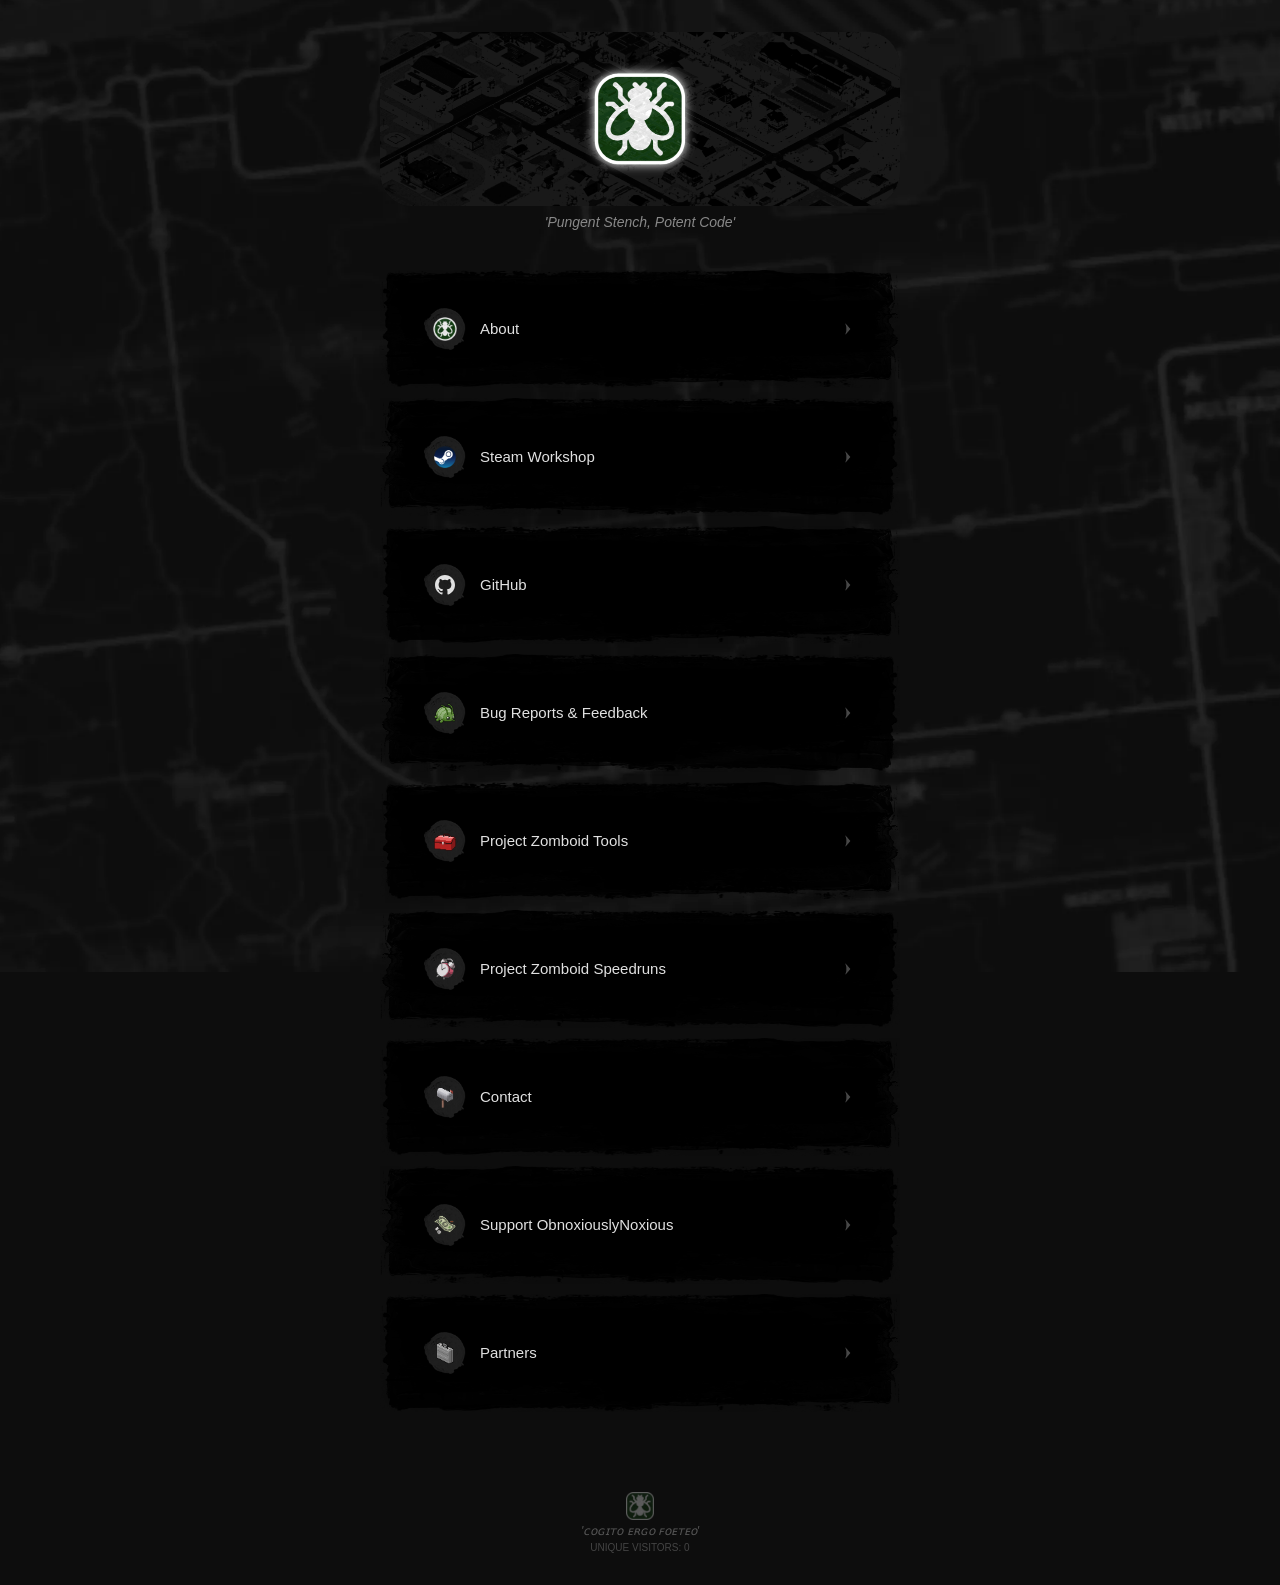
==== commit 984df018: "Update" ====
--- a/index.html
+++ b/index.html
@@ -18,6 +18,10 @@
   <meta name="twitter:title" content="ObnoxiouslyNoxious">
   <meta name="twitter:description" content="Pungent Stench, Potent Code">
   <meta name="twitter:image" content="https://obnox.dev/img/obnox-share.png">
+  <link rel="preload" as="image" href="img/InkRollHover.png">
+  <link rel="preload" as="image" href="img/InkRollHoverFlip.png">
+  <link rel="preload" as="image" href="img/InkRollInnerHover.png">
+  <link rel="preload" as="image" href="img/InkRollInnerSteamHover.png">
   <style>
     *, *::before, *::after { box-sizing: border-box; margin: 0; padding: 0; }
 
@@ -1425,9 +1429,174 @@
       font-size: 12px;
       color: #555555;
     }
+    :root {
+      --ink-slice: 55;
+      --ink-bw: 26px;
+      --ink-slice-in: 25;
+      --ink-bw-in: max(8px, calc(var(--ink-bw) * 0.4));
+    }
+
+    .about-card-wrapper, .steam-card-wrapper, .gh-card-wrapper, .br-card-wrapper,
+    .pz-card-wrapper, .contact-card-wrapper, .support-card-wrapper,
+    .partners-card-wrapper, .impact-card-wrapper {
+      border: var(--ink-bw) solid transparent;
+      border-radius: 0;
+      border-image: url("img/InkRoll.png") var(--ink-slice) fill / var(--ink-bw) stretch;
+      background: none;
+    }
+
+    .about-toggle, .steam-toggle, .gh-toggle, .br-toggle, .pz-toggle,
+    .contact-toggle, .support-toggle, .partners-toggle, .impact-toggle {
+      background: none;
+      padding: 8px 14px;
+      border-radius: 0;
+    }
+
+    .about-toggle:hover, .steam-toggle:hover, .gh-toggle:hover, .br-toggle:hover,
+    .pz-toggle:hover, .contact-toggle:hover, .support-toggle:hover,
+    .partners-toggle:hover, .impact-toggle:hover {
+      background: none;
+    }
+
+    .about-card-wrapper:has(> .about-toggle:hover),
+    .steam-card-wrapper:has(> .steam-toggle:hover),
+    .gh-card-wrapper:has(> .gh-toggle:hover),
+    .br-card-wrapper:has(> .br-toggle:hover),
+    .pz-card-wrapper:has(> .pz-toggle:hover),
+    .contact-card-wrapper:has(> .contact-toggle:hover),
+    .support-card-wrapper:has(> .support-toggle:hover),
+    .partners-card-wrapper:has(> .partners-toggle:hover),
+    .impact-card-wrapper:has(> .impact-toggle:hover) {
+      border-image-source: url("img/InkRollHover.png");
+    }
+
+    [class*="-card-wrapper"].ink-flip {
+      border-image-source: url("img/InkRollFlip.png");
+    }
+
+    [class*="-card-wrapper"].ink-flip:has(> [class$="-toggle"]:hover) {
+      border-image-source: url("img/InkRollHoverFlip.png");
+    }
+
+    .gh-panel, .mod-panel, .about-panel, .contact-panel, .partners-panel,
+    .impact-panel, .support-panel, .pz-panel, .br-panel {
+      background: none;
+      border-top: 0;
+    }
+
+    .gh-profile-link, .gh-profile-link:hover, .workshop-link, .workshop-link:hover,
+    .gh-event, .contact-link, .contact-link:hover, .support-link, .support-link:hover,
+    .pz-link, .pz-link:hover, .kofi-sub-wrapper, .kofi-sub-wrapper.open,
+    .mod-card, .mod-card:hover, .mod-skeleton, .stats-bar, .partners-disclaimer,
+    .partners-banner-link, .br-mod-preview, .br-submit-btn, .br-submit-btn:hover:not(:disabled),
+    .br-select, .br-input, .br-textarea,
+    .br-select:focus, .br-input:focus, .br-textarea:focus {
+      border: var(--ink-bw-in) solid transparent;
+      border-radius: 0;
+      border-image: url("img/InkRollInner.png") var(--ink-slice-in) fill / var(--ink-bw-in) stretch;
+      background: none;
+    }
+
+    .awards-bar {
+      border: var(--ink-bw-in) solid transparent;
+      border-radius: 0;
+      border-image: url("img/InkRollInnerGold.png") var(--ink-slice-in) fill / var(--ink-bw-in) stretch;
+      background: none;
+    }
+
+    .br-steam-btn, .br-steam-btn:hover {
+      border: var(--ink-bw-in) solid transparent;
+      border-radius: 0;
+      border-image: url("img/InkRollInnerSteam.png") var(--ink-slice-in) fill / var(--ink-bw-in) stretch;
+      background: none;
+    }
+
+    .gh-profile-link:hover, .workshop-link:hover, .contact-link:hover, .support-link:hover,
+    .pz-link:hover, .mod-card:hover, .br-submit-btn:hover:not(:disabled),
+    .br-select:hover, .br-input:hover, .br-textarea:hover,
+    .br-select:focus, .br-input:focus, .br-textarea:focus {
+      border-image-source: url("img/InkRollInnerHover.png");
+    }
+
+    .br-steam-btn:hover:not(:disabled) {
+      border-image-source: url("img/InkRollInnerSteamHover.png");
+    }
+
+    .gh-profile-link, .workshop-link, .gh-event, .contact-link, .support-link, .pz-link,
+    .stats-bar, .awards-bar, .partners-disclaimer, .br-mod-preview, .br-steam-btn,
+    .br-submit-btn, .br-select, .br-input, .br-textarea {
+      padding: 2px 6px;
+    }
+
+    .partners-banner-link {
+      padding: 0;
+    }
+
+    .partners-banner-link img {
+      border-radius: 0;
+    }
+
+    .br-input[type="file"] {
+      padding: 2px 6px;
+    }
+
+    .site-bg {
+      position: fixed;
+      inset: -8%;
+      z-index: -2;
+      background: url("img/site_bg_2560.webp") center / cover no-repeat;
+      pointer-events: none;
+      will-change: transform;
+      transform-origin: 50% 50%;
+      animation: bg-zoom 10s ease-in-out infinite alternate;
+    }
+
+    @keyframes bg-zoom {
+      from { transform: scale(1); }
+      to   { transform: scale(1.02); }
+    }
+
+    @media (max-width: 900px) {
+      .site-bg { background-image: url("img/site_bg_1600.webp"); }
+    }
+
+    .icon {
+      border: 0;
+      border-radius: 0;
+      background: url("img/InkRollIconCircle.png") center / 100% 100% no-repeat !important;
+    }
+
+    .br-select {
+      color-scheme: dark;
+    }
+
+    .br-select option, .br-select optgroup {
+      background-color: #161616;
+      color: #e0e0e0;
+    }
+
+    .br-select:disabled {
+      opacity: 1;
+      color: #888888;
+    }
+
+    .kofi-sub-toggle, .kofi-sub-toggle:hover {
+      background: none;
+      padding: 2px 6px;
+    }
+
+    .kofi-sub-panel {
+      background: none;
+    }
   </style>
 </head>
 <body>
+
+  <div class="site-bg"></div>
+  <script>
+    document.querySelector('.site-bg').style.transformOrigin =
+      (Math.random() * 100).toFixed(1) + '% ' + (Math.random() * 100).toFixed(1) + '%';
+  </script>
 
   <div class="container">
 
@@ -1893,9 +2062,9 @@
     }
 
     function parseModTitle(raw) {
-      const m = String(raw || '').match(/^\s*\[([^\]]+)\]\s*(.*?)\s*\[([^\]]+)\]\s*$/);
+      const m = String(raw || '').match(/^\s*\[([^\]]+)\]\s*(.*?)\s*(?:\[([^\]]+)\])?\s*$/);
       if (!m) return { tag: null, name: raw, topology: null };
-      return { tag: m[1], name: m[2], topology: m[3] };
+      return { tag: m[1], name: m[2], topology: m[3] || null };
     }
 
     const CARD_NAME_OVERRIDES = {
@@ -2535,5 +2704,40 @@
       </div>
     </div>
   </div>
+<script>
+  (function () {
+    var MAX_EDGE = 30;
+    var MIN_EDGE = 12;
+    var root = document.documentElement;
+    var ctx = document.createElement('canvas').getContext('2d');
+
+    function fitInkEdge() {
+      var container = document.querySelector('.container');
+      var heads = document.querySelectorAll('[class*="-card-wrapper"] > [class$="-toggle"]');
+      var need = 0;
+      for (var i = 0; i < heads.length; i++) {
+        var head = heads[i];
+        var title = head.querySelector('.card-title');
+        var text = head.querySelector('.card-text');
+        if (!title || !text || head.clientWidth === 0) continue;
+        var cs = getComputedStyle(title);
+        ctx.font = cs.fontWeight + ' ' + cs.fontSize + ' ' + cs.fontFamily;
+        var width = ctx.measureText(title.textContent).width;
+        need = Math.max(need, width + (head.clientWidth - text.clientWidth));
+      }
+      var edge = Math.floor((container.clientWidth - need) / 2);
+      edge = Math.max(MIN_EDGE, Math.min(MAX_EDGE, edge));
+      root.style.setProperty('--ink-bw', edge + 'px');
+    }
+
+    var cards = document.querySelectorAll('[class*="-card-wrapper"]');
+    for (var c = 1; c < cards.length; c += 2) cards[c].classList.add('ink-flip');
+
+    window.addEventListener('load', fitInkEdge);
+    window.addEventListener('resize', fitInkEdge);
+    if (document.fonts && document.fonts.ready) document.fonts.ready.then(fitInkEdge);
+    fitInkEdge();
+  })();
+</script>
 </body>
 </html>
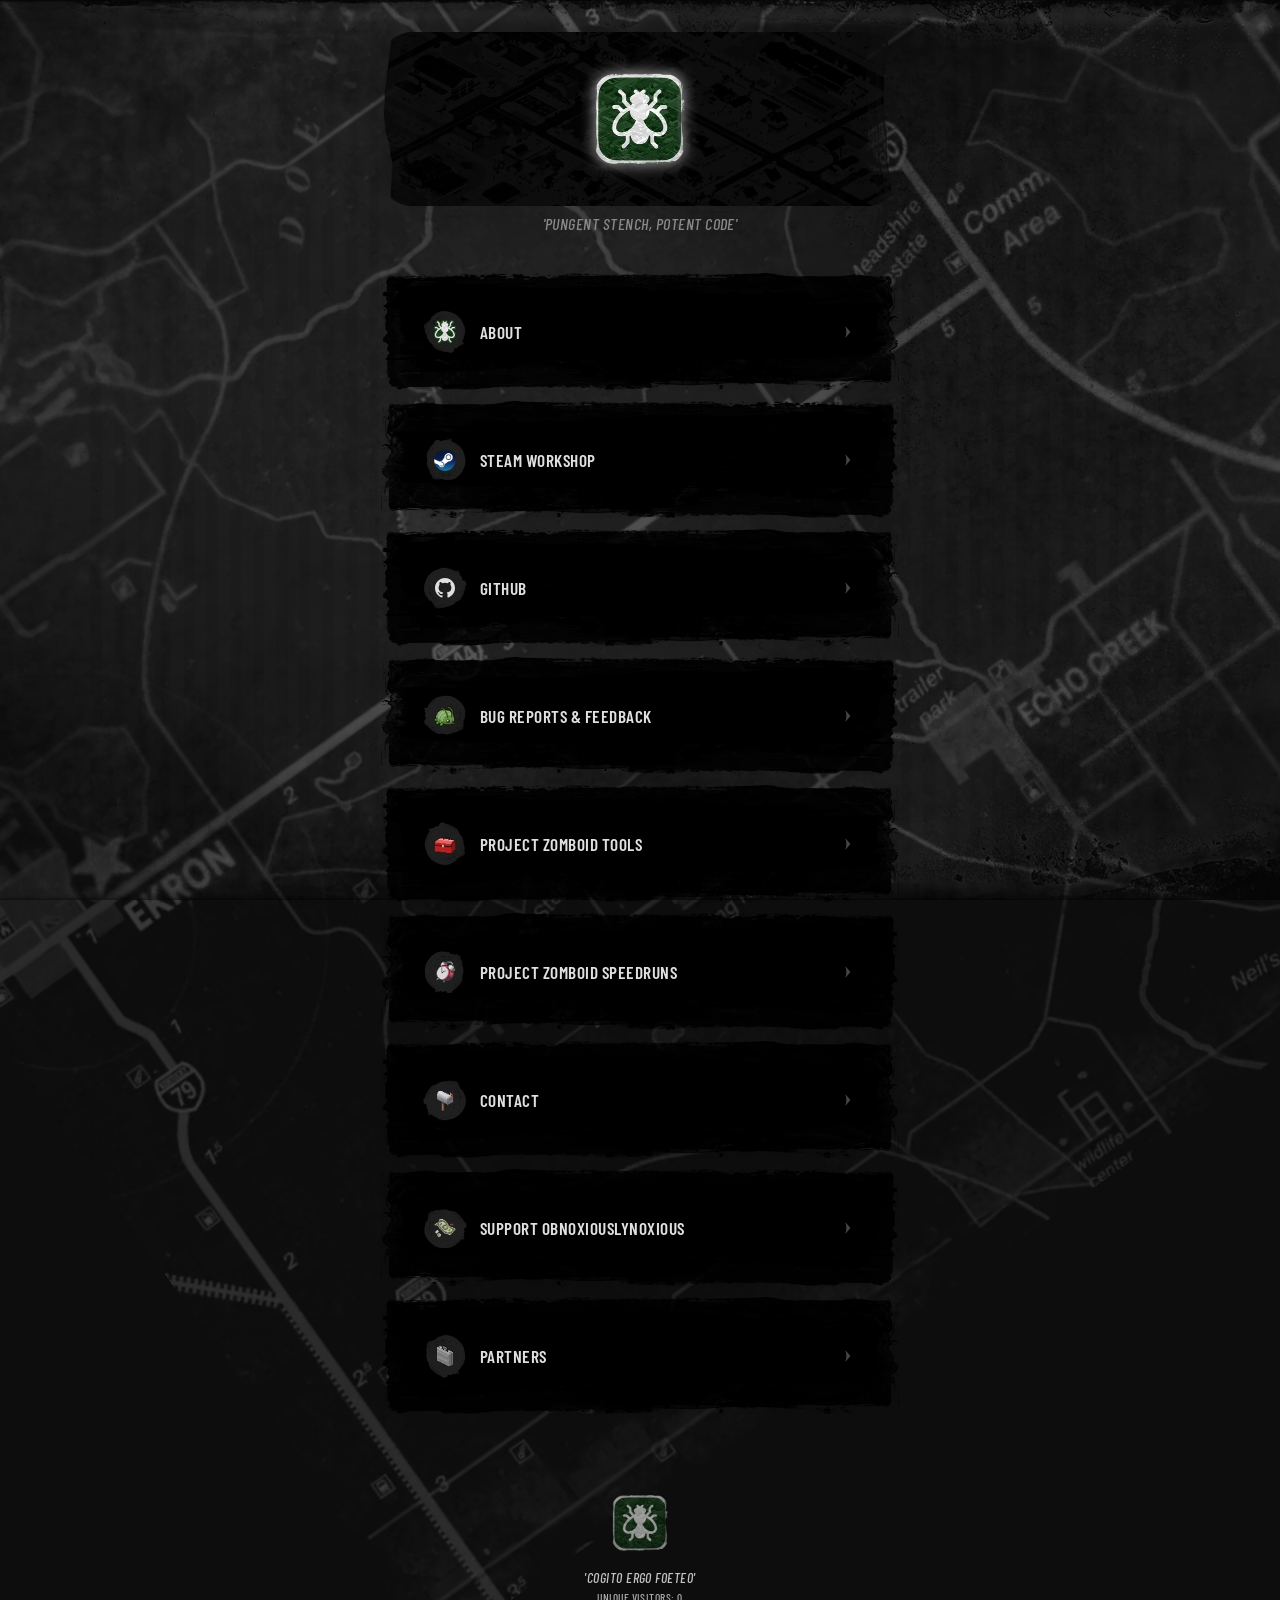
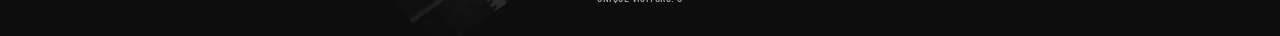
==== commit 1efe028a: "Update" ====
--- a/index.html
+++ b/index.html
@@ -22,7 +22,65 @@
   <link rel="preload" as="image" href="img/InkRollHoverFlip.png">
   <link rel="preload" as="image" href="img/InkRollInnerHover.png">
   <link rel="preload" as="image" href="img/InkRollInnerSteamHover.png">
+  <link rel="preload" as="font" type="font/woff2" href="fonts/BarlowCondensed-400.woff2" crossorigin>
+  <link rel="preload" as="font" type="font/woff2" href="fonts/BarlowCondensed-600.woff2" crossorigin>
   <style>
+    @font-face {
+      font-family: "Barlow Condensed";
+      font-style: normal;
+      font-weight: 400;
+      font-display: swap;
+      src: url("fonts/BarlowCondensed-400.woff2") format("woff2");
+    }
+
+    @font-face {
+      font-family: "Barlow Condensed";
+      font-style: normal;
+      font-weight: 500;
+      font-display: swap;
+      src: url("fonts/BarlowCondensed-500.woff2") format("woff2");
+    }
+
+    @font-face {
+      font-family: "Barlow Condensed";
+      font-style: normal;
+      font-weight: 600;
+      font-display: swap;
+      src: url("fonts/BarlowCondensed-600.woff2") format("woff2");
+    }
+
+    @font-face {
+      font-family: "Barlow Condensed";
+      font-style: normal;
+      font-weight: 700;
+      font-display: swap;
+      src: url("fonts/BarlowCondensed-700.woff2") format("woff2");
+    }
+
+    @font-face {
+      font-family: "Barlow Condensed";
+      font-style: italic;
+      font-weight: 400;
+      font-display: swap;
+      src: url("fonts/BarlowCondensed-400-italic.woff2") format("woff2");
+    }
+
+    @font-face {
+      font-family: "Barlow Condensed";
+      font-style: italic;
+      font-weight: 500;
+      font-display: swap;
+      src: url("fonts/BarlowCondensed-500-italic.woff2") format("woff2");
+    }
+
+    @font-face {
+      font-family: "Barlow Condensed";
+      font-style: italic;
+      font-weight: 700;
+      font-display: swap;
+      src: url("fonts/BarlowCondensed-700-italic.woff2") format("woff2");
+    }
+
     *, *::before, *::after { box-sizing: border-box; margin: 0; padding: 0; }
 
     html, body {
@@ -34,7 +92,10 @@
     }
 
     body {
-      font-family: -apple-system, BlinkMacSystemFont, "Segoe UI", sans-serif;
+      font-family: "Barlow Condensed", "Arial Narrow", -apple-system, BlinkMacSystemFont, "Segoe UI", sans-serif;
+      text-transform: uppercase;
+      font-weight: 500;
+      letter-spacing: var(--tracking);
       background: #0d0d0d;
       color: #e0e0e0;
       min-height: 100vh;
@@ -67,14 +128,14 @@
     }
 
     .header h1 {
-      font-size: 1.25rem;
-      font-weight: 600;
+      font-size: calc(1.25rem * var(--fs));
+      font-weight: 700;
       color: #e0e0e0;
       margin-bottom: 0.25rem;
     }
 
     .header p {
-      font-size: 0.875rem;
+      font-size: calc(0.875rem * var(--fs));
       color: #888888;
       font-style: italic;
     }
@@ -111,7 +172,7 @@
       align-items: center;
       justify-content: center;
       flex-shrink: 0;
-      font-size: 1.25rem;
+      font-size: calc(1.25rem * var(--fs));
     }
 
     .icon-github  { background: #212121; }
@@ -120,8 +181,8 @@
     .icon-steam   { background: #1b2838; }
 
     .card-text { flex: 1; display: flex; flex-direction: column; justify-content: center; }
-    .card-label { font-size: 12px; color: #888888; margin-bottom: 2px; display: none; }
-    .card-title { font-size: 15px; font-weight: 500; color: #e0e0e0; }
+    .card-label { font-size: calc(12px * var(--fs)); color: #888888; margin-bottom: 2px; display: none; }
+    .card-title { font-size: calc(15px * var(--fs)); font-weight: 600; color: #e0e0e0; }
 
     .arrow {
       width: 16px;
@@ -165,7 +226,7 @@
     .gh-toggle .arrow {
       margin-left: auto;
       opacity: 0.6;
-      font-size: 18px;
+      font-size: calc(18px * var(--fs));
       transition: opacity 0.15s, transform 0.2s;
     }
 
@@ -204,8 +265,8 @@
       padding: 8px 14px;
       text-decoration: none;
       color: #fff;
-      font-size: 12px;
-      font-weight: 600;
+      font-size: calc(12px * var(--fs));
+      font-weight: 700;
       letter-spacing: 0.04em;
       text-transform: uppercase;
     }
@@ -226,7 +287,7 @@
       border: 1px solid #212121;
       border-radius: 8px;
       padding: 8px 10px;
-      font-size: 12px;
+      font-size: calc(12px * var(--fs));
       color: #888888;
       line-height: 1.4;
     }
@@ -238,13 +299,13 @@
     }
 
     .gh-event-text { flex: 1; min-width: 0; }
-    .gh-event-repo { color: #5e5e5e; font-weight: 500; }
-    .gh-event-time { font-size: 10px; color: #555555; margin-top: 2px; }
+    .gh-event-repo { color: #5e5e5e; font-weight: 600; }
+    .gh-event-time { font-size: calc(10px * var(--fs)); color: #555555; margin-top: 2px; }
 
     .gh-loading {
       text-align: center;
       color: #555555;
-      font-size: 12px;
+      font-size: calc(12px * var(--fs));
       padding: 12px 0;
     }
 
@@ -320,8 +381,8 @@
       padding: 8px 14px;
       text-decoration: none;
       color: #fff;
-      font-size: 12px;
-      font-weight: 600;
+      font-size: calc(12px * var(--fs));
+      font-weight: 700;
       letter-spacing: 0.04em;
       text-transform: uppercase;
       position: relative;
@@ -345,8 +406,8 @@
       border-radius: 8px;
       padding: 7px 14px;
       color: #f0c040;
-      font-size: 13px;
-      font-weight: 600;
+      font-size: calc(13px * var(--fs));
+      font-weight: 700;
     }
 
     .awards-bar img {
@@ -357,8 +418,8 @@
 
     .awards-bar-label {
       color: #888888;
-      font-size: 11px;
-      font-weight: 400;
+      font-size: calc(11px * var(--fs));
+      font-weight: 500;
       margin-left: 2px;
     }
 
@@ -371,7 +432,7 @@
       border: 1px solid #2a2a2a;
       border-radius: 8px;
       padding: 8px 14px;
-      font-size: 11px;
+      font-size: calc(11px * var(--fs));
       color: #888888;
       text-transform: uppercase;
     }
@@ -391,7 +452,7 @@
 
     .stats-bar-val {
       color: #e0e0e0;
-      font-weight: 600;
+      font-weight: 700;
     }
 
     .mod-grid-loading {
@@ -489,8 +550,8 @@
     }
 
     .mod-name {
-      font-size: 11.5px;
-      font-weight: 600;
+      font-size: calc(11.5px * var(--fs));
+      font-weight: 700;
       color: #e0e0e0;
       line-height: 1.3;
       height: calc(1.3em * 2);
@@ -501,7 +562,7 @@
     }
 
     .mod-stars {
-      font-size: 12px;
+      font-size: calc(12px * var(--fs));
       line-height: 1;
       letter-spacing: 1px;
       display: none;
@@ -511,7 +572,7 @@
     .stars-off { color: #3a3a3a; }
 
     .mod-tag {
-      font-size: 9.5px;
+      font-size: calc(9.5px * var(--fs));
       color: #888888;
       text-transform: uppercase;
       letter-spacing: 0.03em;
@@ -532,7 +593,7 @@
       align-items: center;
       justify-content: center;
       gap: 4px;
-      font-size: 10px;
+      font-size: calc(10px * var(--fs));
       color: #888888;
     }
 
@@ -540,7 +601,7 @@
 
     .stat-val {
       color: #5e5e5e;
-      font-weight: 500;
+      font-weight: 600;
     }
 
     .stat-val.loading {
@@ -587,7 +648,7 @@
     .about-toggle .arrow {
       margin-left: auto;
       opacity: 0.6;
-      font-size: 18px;
+      font-size: calc(18px * var(--fs));
       transition: opacity 0.15s, transform 0.2s;
     }
 
@@ -610,7 +671,7 @@
 
     .about-panel-inner {
       padding: 16px;
-      font-size: 13px;
+      font-size: calc(13px * var(--fs));
       color: #888888;
       line-height: 1.7;
       font-style: italic;
@@ -618,7 +679,7 @@
 
     blockquote {
       border: none;
-      font-family: -apple-system, BlinkMacSystemFont, "Segoe UI", sans-serif;
+      font-family: "Barlow Condensed", "Arial Narrow", -apple-system, BlinkMacSystemFont, "Segoe UI", sans-serif;
       margin-bottom: -30px;
       position: relative;
       max-width: 400px;
@@ -627,8 +688,8 @@
     }
 
     blockquote h3 {
-      font-size: 13px;
-      font-weight: normal;
+      font-size: calc(13px * var(--fs));
+      font-weight: 500;
     }
 
     blockquote h3:before {
@@ -697,7 +758,7 @@
     .contact-toggle .arrow {
       margin-left: auto;
       opacity: 0.6;
-      font-size: 18px;
+      font-size: calc(18px * var(--fs));
       transition: opacity 0.15s, transform 0.2s;
     }
 
@@ -746,14 +807,14 @@
     .contact-link img { border-radius: 6px; }
 
     .contact-link-label {
-      font-size: 14px;
-      font-weight: 500;
+      font-size: calc(14px * var(--fs));
+      font-weight: 600;
     }
 
     .contact-link .arrow {
       margin-left: auto;
       opacity: 0.6;
-      font-size: 16px;
+      font-size: calc(16px * var(--fs));
       transition: opacity 0.15s, transform 0.15s;
     }
 
@@ -790,7 +851,7 @@
     .partners-toggle .arrow {
       margin-left: auto;
       opacity: 0.6;
-      font-size: 18px;
+      font-size: calc(18px * var(--fs));
       transition: opacity 0.15s, transform 0.2s;
     }
 
@@ -823,7 +884,7 @@
       border: 1px solid #212121;
       border-radius: 9px;
       padding: 10px 14px;
-      font-size: 12px;
+      font-size: calc(12px * var(--fs));
       color: #888888;
       font-style: italic;
       line-height: 1.5;
@@ -832,8 +893,6 @@
 
     .partners-banner-link {
       display: block;
-      border-radius: 9px;
-      overflow: hidden;
       transition: opacity 0.15s;
     }
 
@@ -841,8 +900,8 @@
 
     .partners-banner-link img {
       width: 100%;
+      height: auto;
       display: block;
-      border-radius: 9px;
     }
 
     .impact-card-wrapper {
@@ -873,7 +932,7 @@
     .impact-toggle .arrow {
       margin-left: auto;
       opacity: 0.6;
-      font-size: 18px;
+      font-size: calc(18px * var(--fs));
       transition: opacity 0.15s, transform 0.2s;
     }
 
@@ -909,11 +968,11 @@
       border: 1px solid #212121;
       border-radius: 9px;
       padding: 10px 14px;
-      font-size: 13px;
+      font-size: calc(13px * var(--fs));
     }
 
     .impact-stat-label { color: #888888; }
-    .impact-stat-val { color: #e0e0e0; font-weight: 600; }
+    .impact-stat-val { color: #e0e0e0; font-weight: 700; }
     .impact-stat-val.loading {
       display: inline-block;
       width: 30px;
@@ -952,7 +1011,7 @@
     .support-toggle .arrow {
       margin-left: auto;
       opacity: 0.6;
-      font-size: 18px;
+      font-size: calc(18px * var(--fs));
       transition: opacity 0.15s, transform 0.2s;
     }
 
@@ -992,8 +1051,8 @@
       cursor: pointer;
       user-select: none;
       transition: background 0.15s;
-      font-size: 14px;
-      font-weight: 500;
+      font-size: calc(14px * var(--fs));
+      font-weight: 600;
       color: #e0e0e0;
     }
 
@@ -1002,7 +1061,7 @@
     .kofi-sub-toggle .arrow {
       margin-left: auto;
       opacity: 0.6;
-      font-size: 18px;
+      font-size: calc(18px * var(--fs));
       transition: opacity 0.15s, transform 0.2s;
     }
 
@@ -1031,7 +1090,7 @@
     }
 
     .supporters-section-label {
-      font-size: 11px;
+      font-size: calc(11px * var(--fs));
       color: #555555;
       text-transform: uppercase;
       letter-spacing: 0.04em;
@@ -1043,7 +1102,7 @@
     .supporters-tier:last-child { margin-bottom: 0; }
 
     .tier-label {
-      font-size: 11px;
+      font-size: calc(11px * var(--fs));
       text-transform: uppercase;
       letter-spacing: 0.04em;
       margin-bottom: 6px;
@@ -1054,14 +1113,14 @@
     .tier-label.tier-bronze { color: #c98a4b; }
 
     .tier-names {
-      font-size: 13px;
+      font-size: calc(13px * var(--fs));
       color: #e0e0e0;
       line-height: 1.6;
       text-align: center;
     }
 
     .supporters-thanks {
-      font-size: 13px;
+      font-size: calc(13px * var(--fs));
       color: #e0e0e0;
       line-height: 1.6;
       text-align: center;
@@ -1073,14 +1132,14 @@
       align-items: center;
       justify-content: center;
       padding: 6px 0;
-      font-size: 13px;
+      font-size: calc(13px * var(--fs));
     }
 
     .supporter-name { color: #e0e0e0; text-align: center; }
-    .supporter-amount { color: #888888; font-size: 12px; }
+    .supporter-amount { color: #888888; font-size: calc(12px * var(--fs)); }
 
     .supporter-empty {
-      font-size: 13px;
+      font-size: calc(13px * var(--fs));
       color: #555555;
       font-style: italic;
     }
@@ -1113,14 +1172,14 @@
     .support-link img { border-radius: 6px; }
 
     .support-link-label {
-      font-size: 14px;
-      font-weight: 500;
+      font-size: calc(14px * var(--fs));
+      font-weight: 600;
     }
 
     .support-link .arrow {
       margin-left: auto;
       opacity: 0.6;
-      font-size: 16px;
+      font-size: calc(16px * var(--fs));
       transition: opacity 0.15s, transform 0.15s;
     }
 
@@ -1130,7 +1189,7 @@
     }
 
     .support-subtext {
-      font-size: 12px;
+      font-size: calc(12px * var(--fs));
       color: #888888;
       font-style: italic;
       padding: 0 4px;
@@ -1163,7 +1222,7 @@
     .pz-toggle .arrow {
       margin-left: auto;
       opacity: 0.6;
-      font-size: 18px;
+      font-size: calc(18px * var(--fs));
       transition: opacity 0.15s, transform 0.2s;
     }
 
@@ -1210,14 +1269,14 @@
     }
 
     .pz-link-label {
-      font-size: 14px;
-      font-weight: 500;
+      font-size: calc(14px * var(--fs));
+      font-weight: 600;
     }
 
     .pz-link .arrow {
       margin-left: auto;
       opacity: 0.6;
-      font-size: 16px;
+      font-size: calc(16px * var(--fs));
       transition: opacity 0.15s, transform 0.15s;
     }
 
@@ -1253,7 +1312,7 @@
     .br-toggle .arrow {
       margin-left: auto;
       opacity: 0.6;
-      font-size: 18px;
+      font-size: calc(18px * var(--fs));
       transition: opacity 0.15s, transform 0.2s;
     }
 
@@ -1284,13 +1343,13 @@
     .br-field { display: flex; flex-direction: column; gap: 5px; }
 
     .br-label {
-      font-size: 12px;
+      font-size: calc(12px * var(--fs));
       color: #888888;
-      font-weight: 500;
+      font-weight: 600;
     }
 
     .br-label .req { color: #d9534f; margin-left: 2px; }
-    .br-label .opt { color: #555555; font-weight: 400; font-style: italic; }
+    .br-label .opt { color: #555555; font-weight: 500; font-style: italic; }
 
     .br-select, .br-input, .br-textarea {
       width: 100%;
@@ -1300,7 +1359,7 @@
       padding: 9px 12px;
       color: #e0e0e0;
       font-family: inherit;
-      font-size: 13px;
+      font-size: calc(13px * var(--fs));
       outline: none;
       transition: border-color 0.15s;
     }
@@ -1309,19 +1368,19 @@
 
     .br-textarea { resize: vertical; min-height: 70px; line-height: 1.5; }
 
-    .br-input[type="file"] { padding: 7px 12px; font-size: 12px; }
+    .br-input[type="file"] { padding: 7px 12px; font-size: calc(12px * var(--fs)); }
     .br-input[type="file"]::-webkit-file-upload-button {
       background: #212121;
       border: 1px solid #2a2a2a;
       border-radius: 6px;
       color: #e0e0e0;
       font-family: inherit;
-      font-size: 12px;
+      font-size: calc(12px * var(--fs));
       padding: 4px 10px;
       margin-right: 10px;
       cursor: pointer;
     }
-    .br-file-hint { font-size: 11px; color: #555555; }
+    .br-file-hint { font-size: calc(11px * var(--fs)); color: #555555; }
 
     .br-mod-preview {
       display: none;
@@ -1344,7 +1403,7 @@
       flex-shrink: 0;
     }
 
-    .br-mod-preview span { font-size: 12px; color: #888888; }
+    .br-mod-preview span { font-size: calc(12px * var(--fs)); color: #888888; }
 
     .br-divider {
       border-top: 1px solid #212121;
@@ -1361,8 +1420,8 @@
       border-radius: 8px;
       padding: 10px 14px;
       color: #fff;
-      font-size: 13px;
-      font-weight: 600;
+      font-size: calc(13px * var(--fs));
+      font-weight: 700;
       cursor: pointer;
       transition: background 0.15s, border-color 0.15s;
     }
@@ -1378,7 +1437,7 @@
       border: 1px solid #1e4a30;
       border-radius: 8px;
       padding: 9px 12px;
-      font-size: 12px;
+      font-size: calc(12px * var(--fs));
       color: #6fcf97;
     }
 
@@ -1391,8 +1450,8 @@
       border-radius: 8px;
       padding: 11px 14px;
       color: #e0e0e0;
-      font-size: 13px;
-      font-weight: 600;
+      font-size: calc(13px * var(--fs));
+      font-weight: 700;
       cursor: pointer;
       transition: background 0.15s, border-color 0.15s;
     }
@@ -1402,7 +1461,7 @@
 
     .br-status {
       display: none;
-      font-size: 12px;
+      font-size: calc(12px * var(--fs));
       border-radius: 8px;
       padding: 10px 12px;
       line-height: 1.5;
@@ -1411,12 +1470,14 @@
     .br-status.show { display: block; }
     .br-status.success { background: #10241a; border: 1px solid #1e4a30; color: #6fcf97; }
     .br-status.error { background: #2a1414; border: 1px solid #4a1e1e; color: #e08a8a; }
-    .br-status a { color: inherit; font-weight: 600; }
+    .br-status a { color: inherit; font-weight: 700; }
 
     .footer-logo {
-      width: 28px;
-      height: 28px;
-      opacity: 0.35;
+      display: block;
+      margin: 0 auto 18px;
+      width: 56px;
+      height: 56px;
+      opacity: 0.65;
       cursor: pointer;
       transition: opacity 0.15s;
     }
@@ -1426,10 +1487,12 @@
     footer {
       margin-top: 0;
       text-align: center;
-      font-size: 12px;
-      color: #555555;
+      font-size: calc(12px * var(--fs));
+      color: #c4c4c4;
     }
     :root {
+      --fs: 1.15;
+      --tracking: 0.03em;
       --ink-slice: 55;
       --ink-bw: 26px;
       --ink-slice-in: 25;
@@ -1488,7 +1551,7 @@
     .gh-event, .contact-link, .contact-link:hover, .support-link, .support-link:hover,
     .pz-link, .pz-link:hover, .kofi-sub-wrapper, .kofi-sub-wrapper.open,
     .mod-card, .mod-card:hover, .mod-skeleton, .stats-bar, .partners-disclaimer,
-    .partners-banner-link, .br-mod-preview, .br-submit-btn, .br-submit-btn:hover:not(:disabled),
+    .br-mod-preview, .br-submit-btn, .br-submit-btn:hover:not(:disabled),
     .br-select, .br-input, .br-textarea,
     .br-select:focus, .br-input:focus, .br-textarea:focus {
       border: var(--ink-bw-in) solid transparent;
@@ -1528,22 +1591,55 @@
       padding: 2px 6px;
     }
 
-    .partners-banner-link {
-      padding: 0;
-    }
-
-    .partners-banner-link img {
-      border-radius: 0;
-    }
-
     .br-input[type="file"] {
       padding: 2px 6px;
     }
 
+    .mod-card, .mod-name, .contact-link, .support-link, .pz-link, .kofi-sub-toggle,
+    .supporters-thanks, .supporter-name, .stats-bar-val, .br-select, .br-input, .br-textarea,
+    .br-submit-btn, .br-input[type="file"]::-webkit-file-upload-button, .br-select option {
+      color: #ffffff;
+    }
+
+    .gh-event, .mod-tag, .partners-disclaimer, .stats-bar, .awards-bar-label,
+    .supporter-amount, .support-subtext, .br-mod-preview span {
+      color: #d0d0d0;
+    }
+
+    .gh-event-repo, .gh-event-time, .supporters-section-label, .supporter-empty,
+    .br-select:disabled, .br-input::placeholder, .br-textarea::placeholder {
+      color: #b4b4b4;
+      opacity: 1;
+    }
+
+    .stats-bar-sep {
+      color: #9a9a9a;
+    }
+
+    .site-bg-stack {
+      position: fixed;
+      inset: 0;
+      z-index: -2;
+      pointer-events: none;
+    }
+
+    .site-bg-mask {
+      z-index: -1;
+      -webkit-mask-image: linear-gradient(to right, #000 0, #000 calc(50% - 560px), transparent calc(50% - 260px), transparent calc(50% + 260px), #000 calc(50% + 560px), #000 100%);
+      mask-image: linear-gradient(to right, #000 0, #000 calc(50% - 560px), transparent calc(50% - 260px), transparent calc(50% + 260px), #000 calc(50% + 560px), #000 100%);
+    }
+
+    .site-bg-rot {
+      position: absolute;
+      left: 50%;
+      top: 50%;
+      pointer-events: none;
+      will-change: transform;
+    }
+
     .site-bg {
-      position: fixed;
-      inset: -8%;
-      z-index: -2;
+      position: absolute;
+      inset: 0;
       background: url("img/site_bg_2560.webp") center / cover no-repeat;
       pointer-events: none;
       will-change: transform;
@@ -1556,14 +1652,118 @@
       to   { transform: scale(1.02); }
     }
 
-    @media (max-width: 900px) {
-      .site-bg { background-image: url("img/site_bg_1600.webp"); }
+    .site-bg-mask {
+      display: none;
+    }
+
+    .site-plate {
+      position: fixed;
+      inset: 0;
+      z-index: -1;
+      pointer-events: none;
+      background: center / cover no-repeat;
+      mix-blend-mode: soft-light;
+      opacity: 0;
+      transition: opacity 1.4s ease;
+    }
+
+    .site-plate.on {
+      opacity: var(--plate-strength, 0.7);
+    }
+
+    @media (min-width: 901px) {
+      .site-bg { background-image: url("img/site_bg_4096.webp"); }
+      .site-bg-mask { display: block; }
+      .site-bg-soft { background-image: url("img/site_bg_4096_soft.webp"); }
+    }
+
+    button, input, select, textarea {
+      font-family: inherit;
+      text-transform: inherit;
+      letter-spacing: inherit;
     }
 
     .icon {
+      position: relative;
+      isolation: isolate;
       border: 0;
       border-radius: 0;
-      background: url("img/InkRollIconCircle.png") center / 100% 100% no-repeat !important;
+      background: none !important;
+    }
+
+    .icon::before {
+      content: "";
+      position: absolute;
+      inset: 0;
+      z-index: -1;
+      pointer-events: none;
+      background: url("img/InkRollIconCircle.png") center / 100% 100% no-repeat;
+      transform: rotate(var(--r, 0deg)) scaleX(var(--f, 1));
+    }
+
+    @media (max-width: 480px) {
+      :root {
+        --ink-bw-in: max(5px, calc(var(--ink-bw) * 0.4));
+      }
+
+      body {
+        padding: 1rem 0.5rem;
+      }
+
+      .about-toggle, .steam-toggle, .gh-toggle, .br-toggle, .pz-toggle,
+      .contact-toggle, .support-toggle, .partners-toggle, .impact-toggle {
+        padding: 4px 6px;
+        gap: 10px;
+      }
+
+      .gh-panel-inner, .mod-panel-inner, .about-panel-inner, .contact-panel-inner,
+      .partners-panel-inner, .impact-panel-inner, .support-panel-inner,
+      .pz-panel-inner, .br-panel-inner {
+        padding-left: 2px;
+        padding-right: 2px;
+      }
+
+      .gh-profile-link, .workshop-link, .gh-event, .contact-link, .support-link, .pz-link,
+      .partners-disclaimer, .br-mod-preview, .br-steam-btn, .br-submit-btn {
+        padding: 2px 3px;
+        gap: 8px;
+      }
+
+      .gh-profile-link, .workshop-link {
+        font-size: calc(11px * var(--fs));
+        letter-spacing: 0.02em;
+        text-align: center;
+      }
+
+      .stats-bar, .awards-bar {
+        flex-wrap: wrap;
+        row-gap: 2px;
+        column-gap: 6px;
+        padding: 2px 3px;
+      }
+
+      .stats-bar {
+        font-size: calc(10px * var(--fs));
+      }
+
+      .br-select, .br-input, .br-textarea {
+        padding: 2px 3px;
+        font-size: calc(13px * var(--fs));
+      }
+
+      .br-input::placeholder, .br-textarea::placeholder {
+        font-size: calc(12px * var(--fs));
+      }
+
+      .mod-grid, .mod-grid-loading {
+        gap: 6px;
+      }
+    }
+
+    @media (max-width: 360px) {
+      .mod-grid, .mod-grid-loading {
+        grid-template-columns: repeat(2, 1fr);
+      }
     }
 
     .br-select {
@@ -1572,12 +1772,12 @@
 
     .br-select option, .br-select optgroup {
       background-color: #161616;
-      color: #e0e0e0;
+      color: #ffffff;
     }
 
     .br-select:disabled {
       opacity: 1;
-      color: #888888;
+      color: #b4b4b4;
     }
 
     .kofi-sub-toggle, .kofi-sub-toggle:hover {
@@ -1592,23 +1792,76 @@
 </head>
 <body>
 
-  <div class="site-bg"></div>
+  <div class="site-bg-stack"><div class="site-bg-rot"><div class="site-bg"></div></div></div>
+  <div class="site-bg-stack site-bg-mask"><div class="site-bg-rot"><div class="site-bg site-bg-soft"></div></div></div>
+  <div class="site-plate" id="sitePlate"></div>
   <script>
-    document.querySelector('.site-bg').style.transformOrigin =
-      (Math.random() * 100).toFixed(1) + '% ' + (Math.random() * 100).toFixed(1) + '%';
+    (function () {
+      var rots = document.querySelectorAll('.site-bg-rot');
+      var bgs = document.querySelectorAll('.site-bg');
+      var ASPECT = 1.8432;
+      var VERTICAL = 1.25;
+      var SAFE_H = 200;
+      var ROT_MIN = 25;
+      var ROT_MAX = 45;
+      var fx = Math.random();
+      var fy = Math.random();
+      var angle = (ROT_MIN + Math.random() * (ROT_MAX - ROT_MIN)) * (Math.random() < 0.5 ? -1 : 1);
+      var lastW = 0;
+      var lastH = 0;
+
+      var origin = (Math.random() * 100).toFixed(1) + '% ' + (Math.random() * 100).toFixed(1) + '%';
+      for (var i = 0; i < bgs.length; i++) {
+        bgs[i].style.transformOrigin = origin;
+        rots[i].style.transform = 'translate(-50%, -50%) rotate(' + angle.toFixed(1) + 'deg)';
+      }
+
+      function place(force) {
+        var vw = document.documentElement.clientWidth;
+        var vh = Math.max(window.innerHeight, document.documentElement.clientHeight);
+        if (!force && vw === lastW && Math.abs(vh - lastH) < SAFE_H / 2) return;
+        lastW = vw;
+        lastH = vh;
+        var side = Math.ceil(Math.sqrt(vw * vw + (vh + SAFE_H) * (vh + SAFE_H))) + 40;
+        var imgH = side * VERTICAL;
+        var imgW = imgH * ASPECT;
+        for (var i = 0; i < bgs.length; i++) {
+          rots[i].style.width = side + 'px';
+          rots[i].style.height = side + 'px';
+          bgs[i].style.backgroundSize = imgW + 'px ' + imgH + 'px';
+          bgs[i].style.backgroundPosition = (-fx * (imgW - side)) + 'px ' + (-fy * (imgH - side)) + 'px';
+        }
+      }
+
+      place(true);
+      window.addEventListener('resize', function () { place(false); });
+
+      var PLATES = 22;
+      var plate = document.getElementById('sitePlate');
+      var pick = 1 + Math.floor(Math.random() * PLATES);
+      var phone = window.matchMedia && window.matchMedia('(max-width: 900px)').matches;
+      var file = 'img/wetplates/' + (phone ? 'm/' : '') + 'wp' + (pick < 10 ? '0' : '') + pick + '.webp';
+      var probe = new Image();
+      probe.onload = function () {
+        plate.style.backgroundImage = 'url("' + file + '")';
+        plate.style.transform = 'scale(' + (Math.random() < 0.5 ? -1 : 1) + ', ' + (Math.random() < 0.5 ? -1 : 1) + ')';
+        plate.classList.add('on');
+      };
+      probe.src = file;
+    })();
   </script>
 
   <div class="container">
 
     <div class="header">
-      <img src="img/bannerfade.png" alt="ObnoxiouslyNoxious" style="width:100%;max-width:520px;display:block;margin:0 auto 0.5rem;border-radius:8px;">
+      <img src="img/bannerfade.webp" alt="ObnoxiouslyNoxious" width="1040" height="347" style="width:100%;max-width:520px;height:auto;display:block;margin:0 auto 0.5rem;">
       <p><i>'Pungent Stench, Potent Code'</i></p>
     </div>
 
     <div class="about-card-wrapper" id="aboutWrapper">
       <div class="about-toggle" id="aboutToggle">
         <div class="icon" style="background:#212121;">
-          <img src="img/obnox-icon-circle.png" width="24" height="24" alt="About" style="object-fit:contain;">
+          <img src="img/obnox-fly.webp" width="24" height="24" alt="About" style="object-fit:contain;">
         </div>
         <div class="card-text">
           <div class="card-label">About</div>
@@ -1651,22 +1904,22 @@
 
             <div class="stats-bar" id="statsBar">
               <span class="stats-bar-item" title="Total Views">
-                <svg width="12" height="12" viewBox="0 0 24 24" fill="none" stroke="#888888" stroke-width="2" stroke-linecap="round" stroke-linejoin="round"><path d="M2 12s3-7 10-7 10 7 10 7-3 7-10 7-10-7-10-7z"/><circle cx="12" cy="12" r="3"/></svg>
+                <svg width="12" height="12" viewBox="0 0 24 24" fill="none" stroke="#d0d0d0" stroke-width="2" stroke-linecap="round" stroke-linejoin="round"><path d="M2 12s3-7 10-7 10 7 10 7-3 7-10 7-10-7-10-7z"/><circle cx="12" cy="12" r="3"/></svg>
                 <span class="stats-bar-val" id="totalViews">0</span> Views
               </span>
               <span class="stats-bar-sep">&#8226;</span>
               <span class="stats-bar-item" title="Total Subscribers">
-                <svg width="12" height="12" viewBox="0 0 24 24" fill="none" stroke="#888888" stroke-width="2" stroke-linecap="round" stroke-linejoin="round"><path d="M17 21v-2a4 4 0 0 0-4-4H5a4 4 0 0 0-4 4v2"/><circle cx="9" cy="7" r="4"/><path d="M23 21v-2a4 4 0 0 0-3-3.87"/><path d="M16 3.13a4 4 0 0 1 0 7.75"/></svg>
+                <svg width="12" height="12" viewBox="0 0 24 24" fill="none" stroke="#d0d0d0" stroke-width="2" stroke-linecap="round" stroke-linejoin="round"><path d="M17 21v-2a4 4 0 0 0-4-4H5a4 4 0 0 0-4 4v2"/><circle cx="9" cy="7" r="4"/><path d="M23 21v-2a4 4 0 0 0-3-3.87"/><path d="M16 3.13a4 4 0 0 1 0 7.75"/></svg>
                 <span class="stats-bar-val" id="totalSubs">0</span> Subs
               </span>
               <span class="stats-bar-sep">&#8226;</span>
               <span class="stats-bar-item" title="Total Favourites">
-                <svg width="12" height="12" viewBox="0 0 24 24" fill="none" stroke="#888888" stroke-width="2" stroke-linecap="round" stroke-linejoin="round"><polygon points="12 2 15.09 8.26 22 9.27 17 14.14 18.18 21.02 12 17.77 5.82 21.02 7 14.14 2 9.27 8.91 8.26 12 2"/></svg>
+                <svg width="12" height="12" viewBox="0 0 24 24" fill="none" stroke="#d0d0d0" stroke-width="2" stroke-linecap="round" stroke-linejoin="round"><polygon points="12 2 15.09 8.26 22 9.27 17 14.14 18.18 21.02 12 17.77 5.82 21.02 7 14.14 2 9.27 8.91 8.26 12 2"/></svg>
                 <span class="stats-bar-val" id="totalFavs">0</span> Favs
               </span>
               <span class="stats-bar-sep">&#8226;</span>
               <span class="stats-bar-item" title="Total Likes">
-                <svg width="12" height="12" viewBox="0 0 24 24" fill="none" stroke="#888888" stroke-width="2" stroke-linecap="round" stroke-linejoin="round"><path d="M14 9V5a3 3 0 0 0-3-3l-4 9v11h11.28a2 2 0 0 0 2-1.7l1.38-9a2 2 0 0 0-2-2.3H14z"/><path d="M7 22H4a2 2 0 0 1-2-2v-7a2 2 0 0 1 2-2h3"/></svg>
+                <svg width="12" height="12" viewBox="0 0 24 24" fill="none" stroke="#d0d0d0" stroke-width="2" stroke-linecap="round" stroke-linejoin="round"><path d="M14 9V5a3 3 0 0 0-3-3l-4 9v11h11.28a2 2 0 0 0 2-1.7l1.38-9a2 2 0 0 0-2-2.3H14z"/><path d="M7 22H4a2 2 0 0 1-2-2v-7a2 2 0 0 1 2-2h3"/></svg>
                 <span class="stats-bar-val" id="totalLikes">0</span> Likes
               </span>
             </div>
@@ -1993,18 +2246,18 @@
             We earn commissions from purchases via the links below, at no extra cost to you.
           </div>
           <a class="partners-banner-link" href="https://go.expressvpn.com/obnoxiouslynoxious" target="_blank" rel="noopener sponsored">
-            <img src="img/expressvpn.png" alt="ExpressVPN - Get 4 Months Free">
+            <img src="img/expressvpn.webp" width="544" height="95" alt="ExpressVPN - Get 4 Months Free">
           </a>
         </div>
       </div>
     </div>
 
     <div style="text-align:center;margin-top:80px;margin-bottom:0;">
-      <img class="footer-logo" src="img/obnox-icon-square.png" alt="ObnoxiouslyNoxious" onclick="openDashboard()">
+      <img class="footer-logo" src="img/obnox-icon-square.webp" alt="ObnoxiouslyNoxious" onclick="openDashboard()">
     </div>
     <footer>
-      <p><i>'ᴄᴏɢɪᴛᴏ ᴇʀɢᴏ ꜰᴏᴇᴛᴇᴏ'</i></p>
-      <p style="font-size:10px;color:#444444;margin-top:4px;">UNIQUE VISITORS: <span id="visitor-count">...</span></p>
+      <p><i>'COGITO ERGO FOETEO'</i></p>
+      <p style="font-size:calc(10px * var(--fs));color:#aaaaaa;margin-top:4px;">UNIQUE VISITORS: <span id="visitor-count">...</span></p>
     </footer>
 
   </div>
@@ -2163,7 +2416,7 @@
       const awardsCount = document.getElementById('awardsCount');
 
       if (!mods.length) {
-        loading.innerHTML = '<div style="text-align:center;color:#555555;font-size:12px;padding:12px">Unable to Load Mod List</div>';
+        loading.innerHTML = '<div style="text-align:center;color:#555555;font-size:calc(12px * var(--fs));padding:12px">Unable to Load Mod List</div>';
         return;
       }
 
@@ -2195,19 +2448,19 @@
               <div class="mod-stars" title="Steam star rating (${rating.total} ratings${rating.rated ? '' : ', needs 25 to be rated'})">${starsHTML(rating)}</div>
               <div class="mod-stats">
                 <span class="stat" title="Unique Visitors">
-                  <svg width="11" height="11" viewBox="0 0 24 24" fill="none" stroke="#888888" stroke-width="2" stroke-linecap="round" stroke-linejoin="round"><path d="M2 12s3-7 10-7 10 7 10 7-3 7-10 7-10-7-10-7z"/><circle cx="12" cy="12" r="3"/></svg>
+                  <svg width="11" height="11" viewBox="0 0 24 24" fill="none" stroke="#d0d0d0" stroke-width="2" stroke-linecap="round" stroke-linejoin="round"><path d="M2 12s3-7 10-7 10 7 10 7-3 7-10 7-10-7-10-7z"/><circle cx="12" cy="12" r="3"/></svg>
                   <span class="stat-val">${fmt(mod.views)}</span>
                 </span>
                 <span class="stat" title="Subscribers">
-                  <svg width="11" height="11" viewBox="0 0 24 24" fill="none" stroke="#888888" stroke-width="2" stroke-linecap="round" stroke-linejoin="round"><path d="M17 21v-2a4 4 0 0 0-4-4H5a4 4 0 0 0-4 4v2"/><circle cx="9" cy="7" r="4"/><path d="M23 21v-2a4 4 0 0 0-3-3.87"/><path d="M16 3.13a4 4 0 0 1 0 7.75"/></svg>
+                  <svg width="11" height="11" viewBox="0 0 24 24" fill="none" stroke="#d0d0d0" stroke-width="2" stroke-linecap="round" stroke-linejoin="round"><path d="M17 21v-2a4 4 0 0 0-4-4H5a4 4 0 0 0-4 4v2"/><circle cx="9" cy="7" r="4"/><path d="M23 21v-2a4 4 0 0 0-3-3.87"/><path d="M16 3.13a4 4 0 0 1 0 7.75"/></svg>
                   <span class="stat-val">${fmt(mod.subscriptions)}</span>
                 </span>
                 <span class="stat" title="Favourites">
-                  <svg width="11" height="11" viewBox="0 0 24 24" fill="none" stroke="#888888" stroke-width="2" stroke-linecap="round" stroke-linejoin="round"><polygon points="12 2 15.09 8.26 22 9.27 17 14.14 18.18 21.02 12 17.77 5.82 21.02 7 14.14 2 9.27 8.91 8.26 12 2"/></svg>
+                  <svg width="11" height="11" viewBox="0 0 24 24" fill="none" stroke="#d0d0d0" stroke-width="2" stroke-linecap="round" stroke-linejoin="round"><polygon points="12 2 15.09 8.26 22 9.27 17 14.14 18.18 21.02 12 17.77 5.82 21.02 7 14.14 2 9.27 8.91 8.26 12 2"/></svg>
                   <span class="stat-val">${fmt(mod.favorited)}</span>
                 </span>
                 <span class="stat" title="Likes (Ratings)">
-                  <svg width="11" height="11" viewBox="0 0 24 24" fill="none" stroke="#888888" stroke-width="2" stroke-linecap="round" stroke-linejoin="round"><path d="M14 9V5a3 3 0 0 0-3-3l-4 9v11h11.28a2 2 0 0 0 2-1.7l1.38-9a2 2 0 0 0-2-2.3H14z"/><path d="M7 22H4a2 2 0 0 1-2-2v-7a2 2 0 0 1 2-2h3"/></svg>
+                  <svg width="11" height="11" viewBox="0 0 24 24" fill="none" stroke="#d0d0d0" stroke-width="2" stroke-linecap="round" stroke-linejoin="round"><path d="M14 9V5a3 3 0 0 0-3-3l-4 9v11h11.28a2 2 0 0 0 2-1.7l1.38-9a2 2 0 0 0-2-2.3H14z"/><path d="M7 22H4a2 2 0 0 1-2-2v-7a2 2 0 0 1 2-2h3"/></svg>
                   <span class="stat-val">${fmt(mod.votes_up)}</span>
                 </span>
               </div>
@@ -2662,7 +2915,7 @@
 
       const DAY_LABELS = ['', 'Mon', '', 'Wed', '', 'Fri', ''];
 
-      let svgContent = `<svg class="gh-graph-svg" viewBox="0 0 ${svgW} ${svgH}" xmlns="http://www.w3.org/2000/svg" style="font-family:-apple-system,sans-serif">`;
+      let svgContent = `<svg class="gh-graph-svg" viewBox="0 0 ${svgW} ${svgH}" xmlns="http://www.w3.org/2000/svg" style="font-family:'Barlow Condensed',-apple-system,sans-serif">`;
 
       
       monthPositions.forEach(({ wi, label }) => {
@@ -2695,23 +2948,24 @@
 
   <div id="authModal" style="display:none;position:fixed;top:0;left:0;width:100%;height:100%;background:rgba(0,0,0,0.7);z-index:1000;justify-content:center;align-items:center;">
     <div style="background:#161616;border:1px solid #2a2a2a;border-radius:12px;padding:24px;width:300px;text-align:center;">
-      <h3 style="color:#fff;font-size:16px;margin-bottom:4px;">Authentication Required</h3>
-      <p style="color:#888;font-size:13px;margin-bottom:16px;">Enter Password:</p>
-      <input id="authInput" type="password" style="width:100%;padding:10px;background:#0d0d0d;border:1px solid #2a2a2a;border-radius:8px;color:#fff;font-size:14px;margin-bottom:16px;outline:none;" onkeydown="if(event.key==='Enter')submitAuth()">
+      <h3 style="color:#fff;font-size:calc(16px * var(--fs));margin-bottom:4px;">Authentication Required</h3>
+      <p style="color:#888;font-size:calc(13px * var(--fs));margin-bottom:16px;">Enter Password:</p>
+      <input id="authInput" type="password" style="width:100%;padding:10px;background:#0d0d0d;border:1px solid #2a2a2a;border-radius:8px;color:#fff;font-size:calc(14px * var(--fs));margin-bottom:16px;outline:none;" onkeydown="if(event.key==='Enter')submitAuth()">
       <div style="display:flex;gap:10px;">
-        <button onclick="closeAuth()" style="flex:1;padding:10px;background:#222;border:1px solid #333;border-radius:8px;color:#888;font-size:13px;cursor:pointer;">Cancel</button>
-        <button onclick="submitAuth()" style="flex:1;padding:10px;background:#222;border:1px solid #333;border-radius:8px;color:#888;font-size:13px;cursor:pointer;">OK</button>
+        <button onclick="closeAuth()" style="flex:1;padding:10px;background:#222;border:1px solid #333;border-radius:8px;color:#888;font-size:calc(13px * var(--fs));cursor:pointer;">Cancel</button>
+        <button onclick="submitAuth()" style="flex:1;padding:10px;background:#222;border:1px solid #333;border-radius:8px;color:#888;font-size:calc(13px * var(--fs));cursor:pointer;">OK</button>
       </div>
     </div>
   </div>
 <script>
   (function () {
-    var MAX_EDGE = 30;
-    var MIN_EDGE = 12;
     var root = document.documentElement;
     var ctx = document.createElement('canvas').getContext('2d');
 
     function fitInkEdge() {
+      var narrow = window.matchMedia('(max-width: 480px)').matches;
+      var MAX_EDGE = narrow ? 14 : 30;
+      var MIN_EDGE = narrow ? 8 : 12;
       var container = document.querySelector('.container');
       var heads = document.querySelectorAll('[class*="-card-wrapper"] > [class$="-toggle"]');
       var need = 0;
@@ -2730,6 +2984,12 @@
       root.style.setProperty('--ink-bw', edge + 'px');
     }
 
+    var icons = document.querySelectorAll('.icon');
+    for (var n = 0; n < icons.length; n++) {
+      icons[n].style.setProperty('--r', Math.round((n * 137.5) % 360) + 'deg');
+      icons[n].style.setProperty('--f', n % 2 ? -1 : 1);
+    }
+
     var cards = document.querySelectorAll('[class*="-card-wrapper"]');
     for (var c = 1; c < cards.length; c += 2) cards[c].classList.add('ink-flip');
 
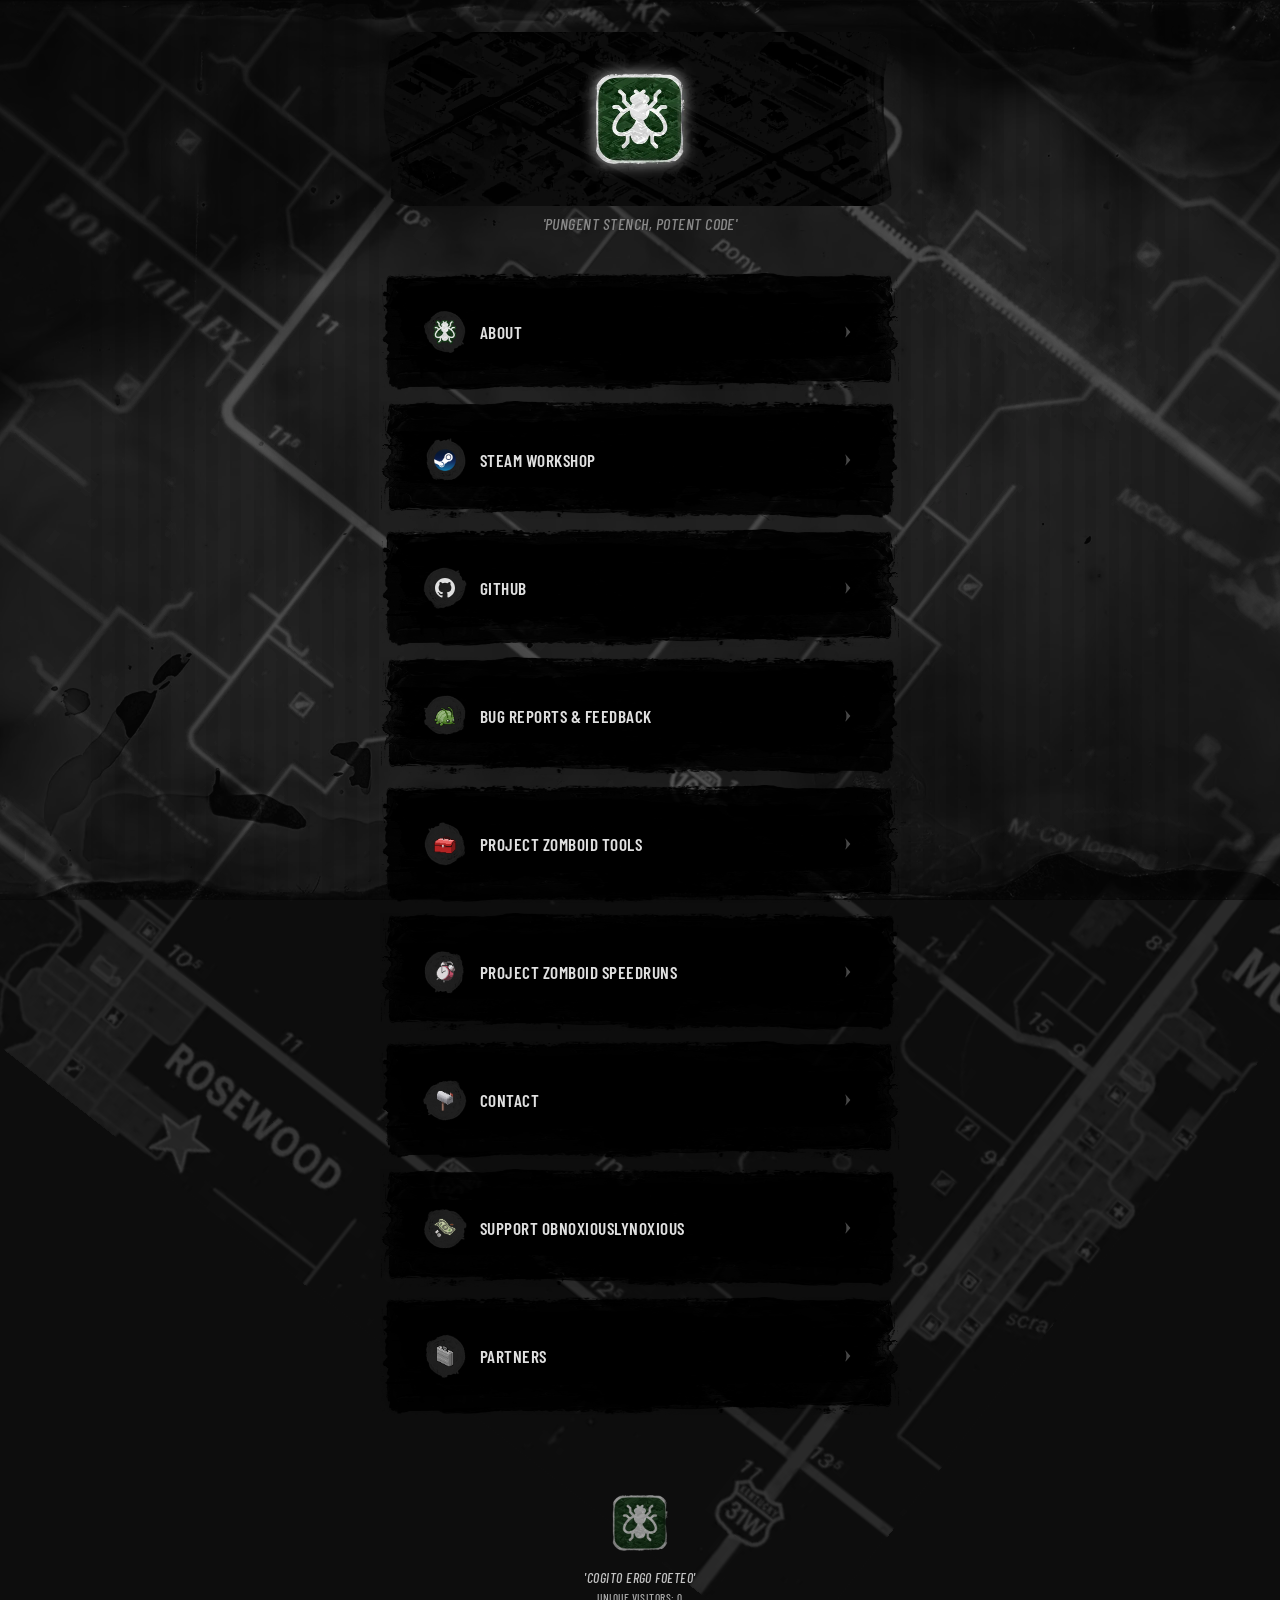
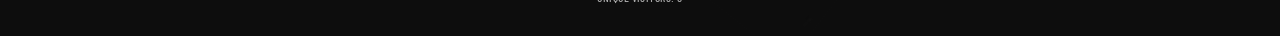
==== commit d2eb33ac: "Update index.html" ====
--- a/index.html
+++ b/index.html
@@ -1618,7 +1618,11 @@
 
     .site-bg-stack {
       position: fixed;
-      inset: 0;
+      top: 0;
+      left: 0;
+      width: 100%;
+      height: 100vh;
+      height: 100lvh;
       z-index: -2;
       pointer-events: none;
     }
@@ -1658,7 +1662,11 @@
 
     .site-plate {
       position: fixed;
-      inset: 0;
+      top: 0;
+      left: 0;
+      width: 100%;
+      height: 100vh;
+      height: 100lvh;
       z-index: -1;
       pointer-events: none;
       background: center / cover no-repeat;
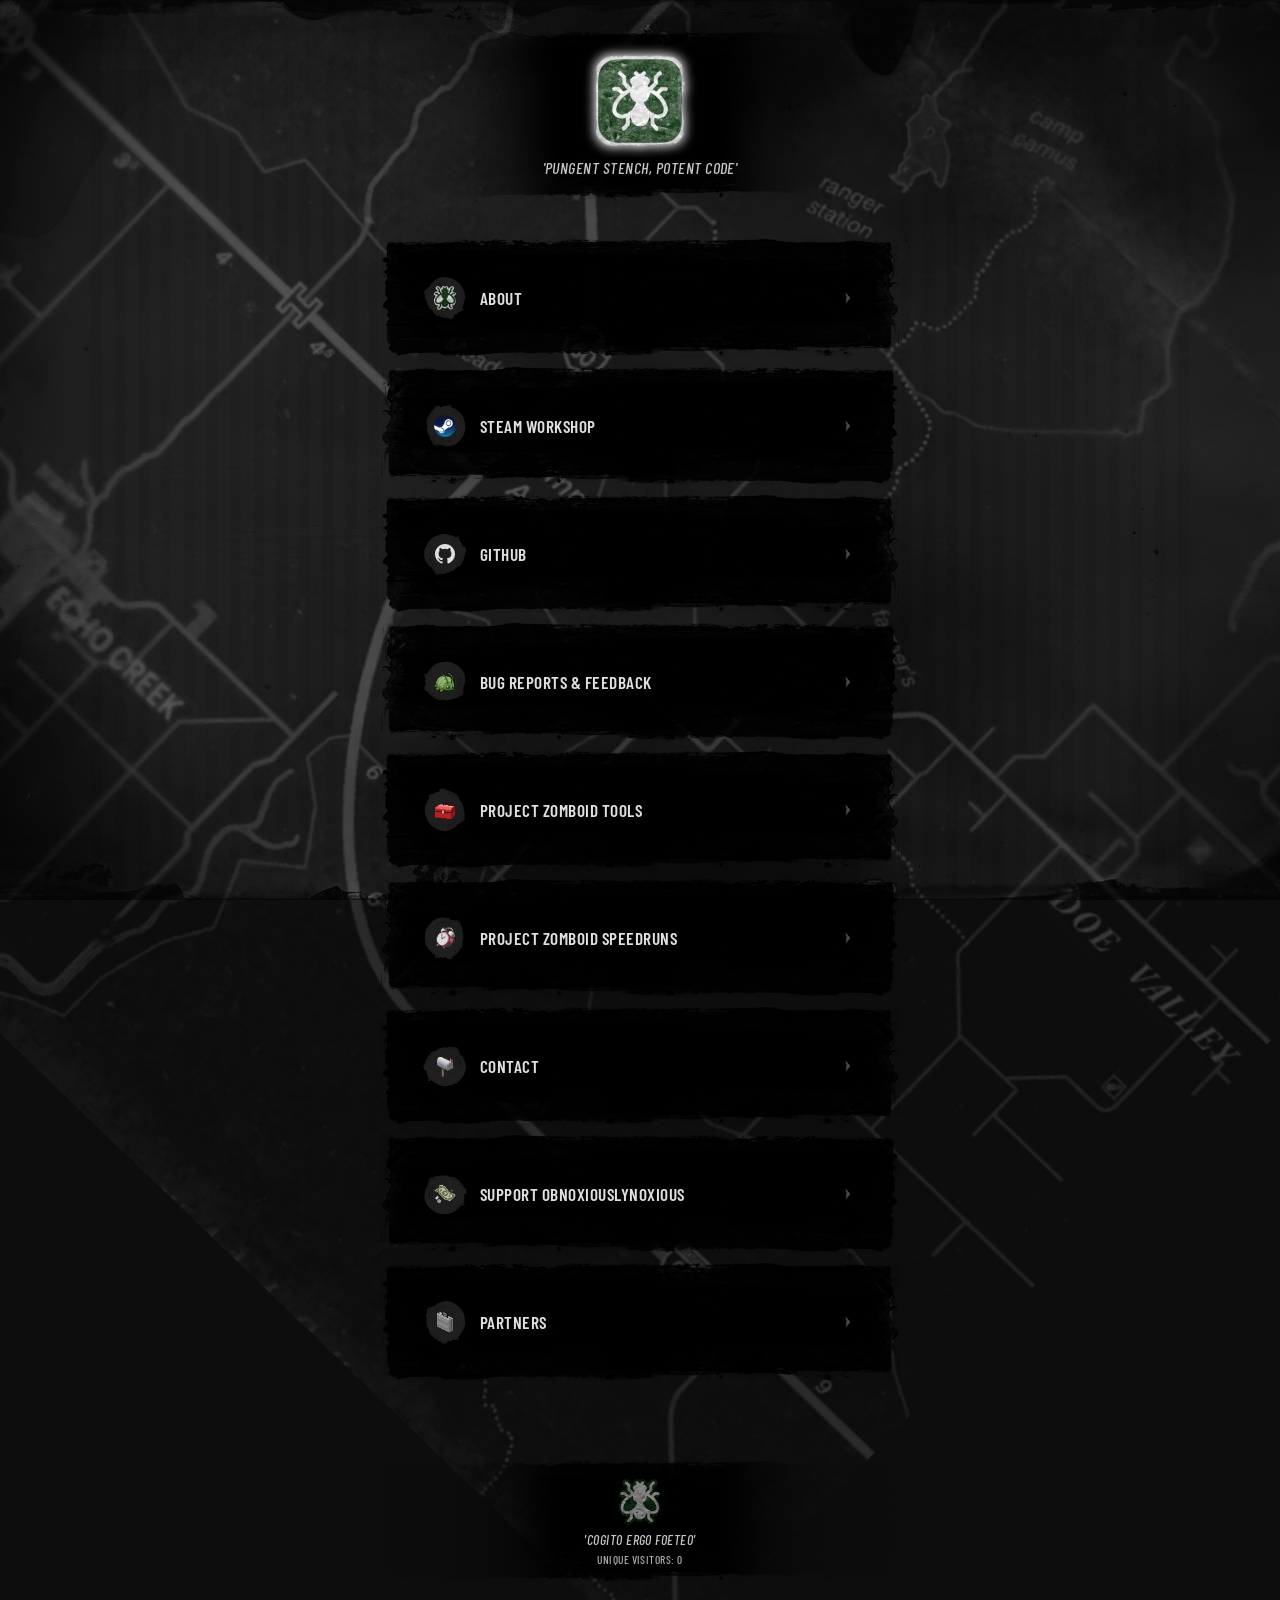
==== commit 2dd1f9ee: "Update" ====
--- a/index.html
+++ b/index.html
@@ -112,8 +112,37 @@
     }
 
     .header {
+      position: relative;
+      isolation: isolate;
       text-align: center;
       margin-bottom: 2.5rem;
+      padding: 6px 0 22px;
+    }
+
+    .footer-block {
+      position: relative;
+      isolation: isolate;
+      margin-top: 80px;
+      padding: 18px 0 16px;
+    }
+
+    .header::before, .footer-block::before {
+      content: "";
+      position: absolute;
+      inset: 0;
+      z-index: -1;
+      border: var(--ink-bw) solid transparent;
+      border-image: url("img/InkRoll.png") var(--ink-slice) fill / var(--ink-bw) stretch;
+      pointer-events: none;
+      -webkit-mask-image: linear-gradient(90deg, transparent 0%, rgba(0, 0, 0, 0.03) 10%, rgba(0, 0, 0, 0.12) 18%, rgba(0, 0, 0, 0.35) 25%, rgba(0, 0, 0, 0.7) 30%, #000 34%, #000 66%, rgba(0, 0, 0, 0.7) 70%, rgba(0, 0, 0, 0.35) 75%, rgba(0, 0, 0, 0.12) 82%, rgba(0, 0, 0, 0.03) 90%, transparent 100%);
+      mask-image: linear-gradient(90deg, transparent 0%, rgba(0, 0, 0, 0.03) 10%, rgba(0, 0, 0, 0.12) 18%, rgba(0, 0, 0, 0.35) 25%, rgba(0, 0, 0, 0.7) 30%, #000 34%, #000 66%, rgba(0, 0, 0, 0.7) 70%, rgba(0, 0, 0, 0.35) 75%, rgba(0, 0, 0, 0.12) 82%, rgba(0, 0, 0, 0.03) 90%, transparent 100%);
+    }
+
+    .header-logo {
+      display: block;
+      width: 126px;
+      height: 126px;
+      margin: 0 auto -6px;
     }
 
     .avatar {
@@ -136,7 +165,7 @@
 
     .header p {
       font-size: calc(0.875rem * var(--fs));
-      color: #888888;
+      color: #c4c4c4;
       font-style: italic;
     }
 
@@ -1474,15 +1503,15 @@
 
     .footer-logo {
       display: block;
-      margin: 0 auto 18px;
-      width: 56px;
-      height: 56px;
-      opacity: 0.65;
+      margin: 0 auto 6px;
+      width: 46px;
+      height: 46px;
+      filter: brightness(0.65);
       cursor: pointer;
-      transition: opacity 0.15s;
-    }
-
-    .footer-logo:hover { opacity: 1; }
+      transition: filter 0.15s;
+    }
+
+    .footer-logo:hover { filter: brightness(1); }
 
     footer {
       margin-top: 0;
@@ -1862,7 +1891,7 @@
   <div class="container">
 
     <div class="header">
-      <img src="img/bannerfade.webp" alt="ObnoxiouslyNoxious" width="1040" height="347" style="width:100%;max-width:520px;height:auto;display:block;margin:0 auto 0.5rem;">
+      <img class="header-logo" src="img/banner-logo.webp" alt="ObnoxiouslyNoxious" width="126" height="126">
       <p><i>'Pungent Stench, Potent Code'</i></p>
     </div>
 
@@ -2260,13 +2289,15 @@
       </div>
     </div>
 
-    <div style="text-align:center;margin-top:80px;margin-bottom:0;">
-      <img class="footer-logo" src="img/obnox-icon-square.webp" alt="ObnoxiouslyNoxious" onclick="openDashboard()">
+    <div class="footer-block">
+      <div style="text-align:center;margin-bottom:0;">
+        <img class="footer-logo" src="img/obnox-fly-footer.webp" alt="ObnoxiouslyNoxious" onclick="openDashboard()">
+      </div>
+      <footer>
+        <p><i>'COGITO ERGO FOETEO'</i></p>
+        <p style="font-size:calc(10px * var(--fs));color:#aaaaaa;margin-top:4px;">UNIQUE VISITORS: <span id="visitor-count">...</span></p>
+      </footer>
     </div>
-    <footer>
-      <p><i>'COGITO ERGO FOETEO'</i></p>
-      <p style="font-size:calc(10px * var(--fs));color:#aaaaaa;margin-top:4px;">UNIQUE VISITORS: <span id="visitor-count">...</span></p>
-    </footer>
 
   </div>
 
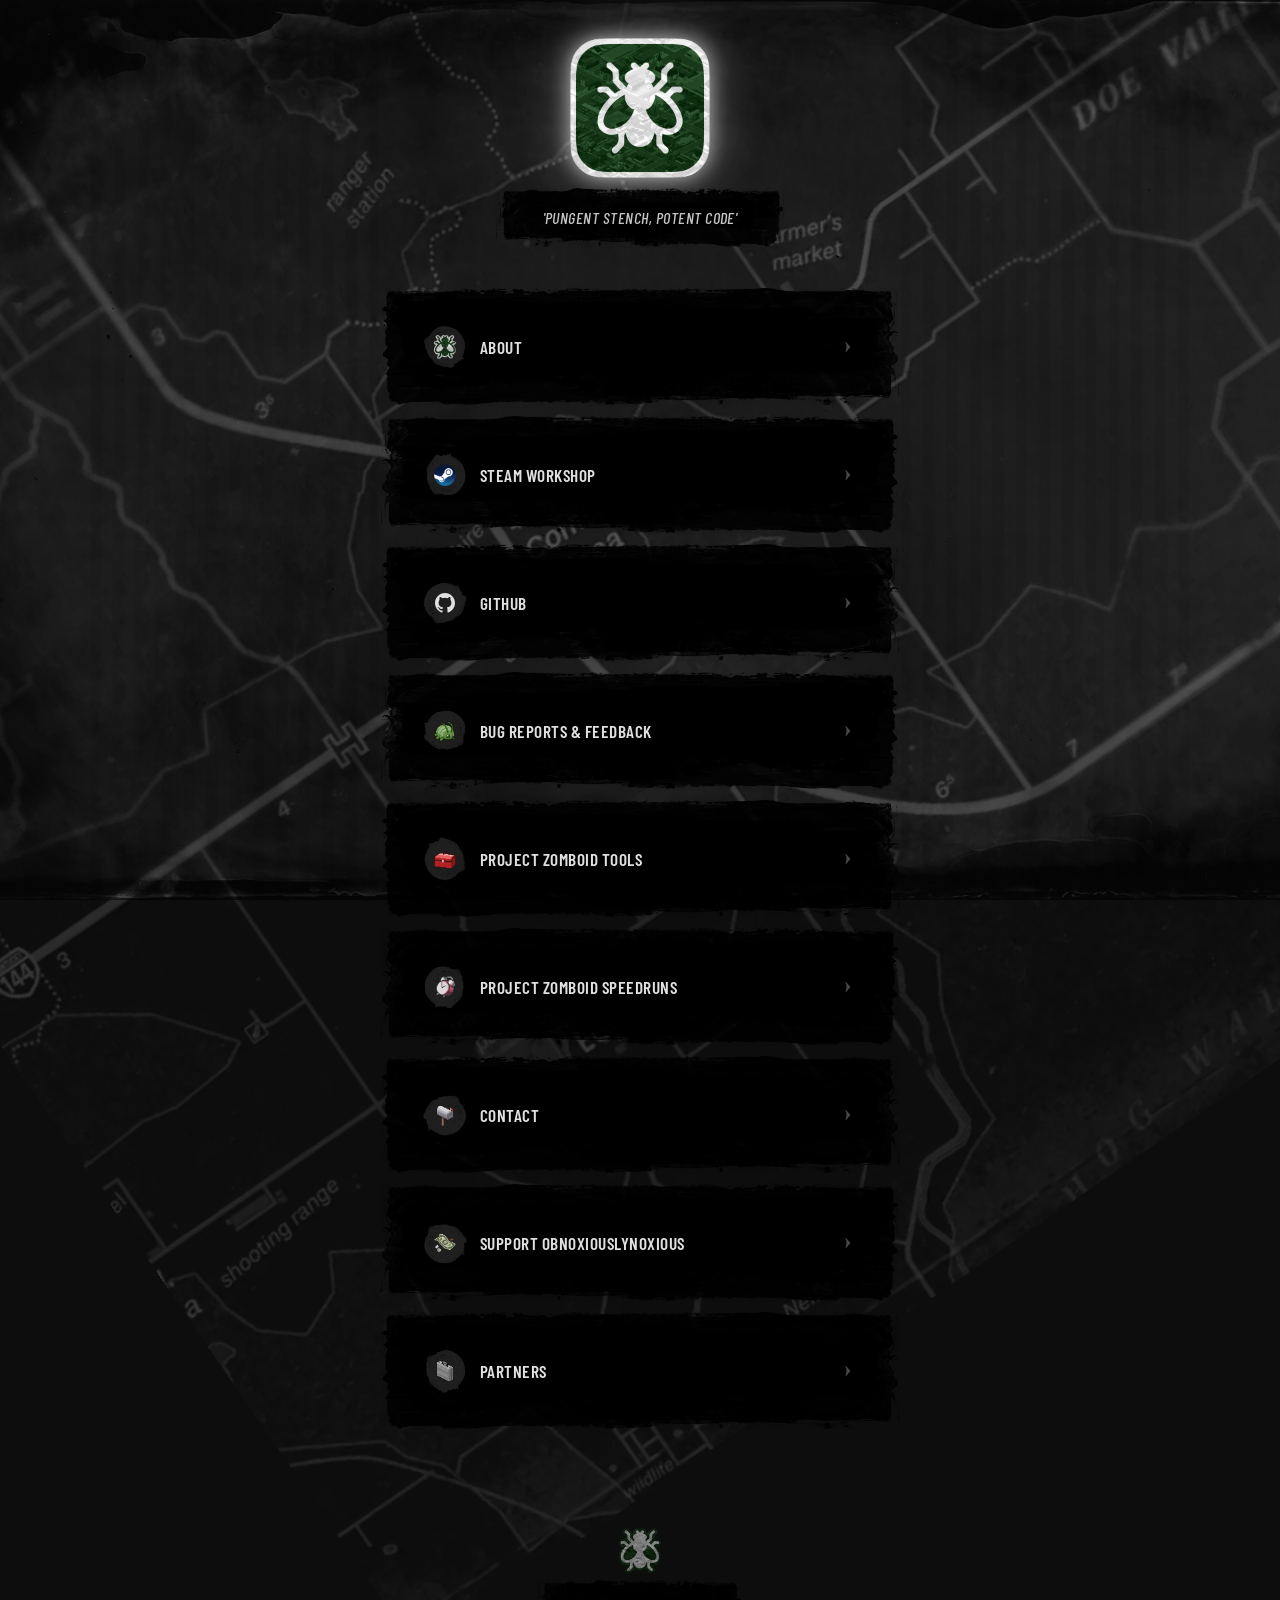
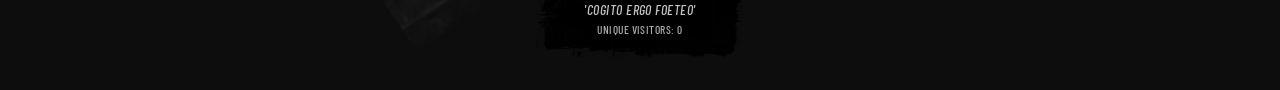
==== commit 6a0e3644: "Update" ====
--- a/index.html
+++ b/index.html
@@ -113,36 +113,43 @@
 
     .header {
       position: relative;
-      isolation: isolate;
       text-align: center;
       margin-bottom: 2.5rem;
-      padding: 6px 0 22px;
+      padding: 6px 0 0;
     }
 
     .footer-block {
       position: relative;
+      margin-top: 80px;
+      padding: 18px 0 0;
+    }
+
+    .ink-strip {
+      position: relative;
       isolation: isolate;
-      margin-top: 80px;
-      padding: 18px 0 16px;
-    }
-
-    .header::before, .footer-block::before {
+      width: fit-content;
+      max-width: 100%;
+      margin: 0 auto;
+      padding: calc(var(--ink-bw) - 0.6em) calc(var(--ink-bw) * 1.6);
+    }
+
+    .ink-strip::before {
       content: "";
       position: absolute;
       inset: 0;
       z-index: -1;
       border: var(--ink-bw) solid transparent;
       border-image: url("img/InkRoll.png") var(--ink-slice) fill / var(--ink-bw) stretch;
+      transform: scaleX(-1);
       pointer-events: none;
-      -webkit-mask-image: linear-gradient(90deg, transparent 0%, rgba(0, 0, 0, 0.03) 10%, rgba(0, 0, 0, 0.12) 18%, rgba(0, 0, 0, 0.35) 25%, rgba(0, 0, 0, 0.7) 30%, #000 34%, #000 66%, rgba(0, 0, 0, 0.7) 70%, rgba(0, 0, 0, 0.35) 75%, rgba(0, 0, 0, 0.12) 82%, rgba(0, 0, 0, 0.03) 90%, transparent 100%);
-      mask-image: linear-gradient(90deg, transparent 0%, rgba(0, 0, 0, 0.03) 10%, rgba(0, 0, 0, 0.12) 18%, rgba(0, 0, 0, 0.35) 25%, rgba(0, 0, 0, 0.7) 30%, #000 34%, #000 66%, rgba(0, 0, 0, 0.7) 70%, rgba(0, 0, 0, 0.35) 75%, rgba(0, 0, 0, 0.12) 82%, rgba(0, 0, 0, 0.03) 90%, transparent 100%);
     }
 
     .header-logo {
       display: block;
-      width: 126px;
-      height: 126px;
-      margin: 0 auto -6px;
+      width: 140px;
+      height: 140px;
+      margin: 0 auto 10px;
+      filter: drop-shadow(0 0 10px rgba(255, 255, 255, 0.6)) drop-shadow(0 0 26px rgba(255, 255, 255, 0.35));
     }
 
     .avatar {
@@ -1891,8 +1898,8 @@
   <div class="container">
 
     <div class="header">
-      <img class="header-logo" src="img/banner-logo.webp" alt="ObnoxiouslyNoxious" width="126" height="126">
-      <p><i>'Pungent Stench, Potent Code'</i></p>
+      <img class="header-logo" src="img/header-squircle.webp" alt="ObnoxiouslyNoxious" width="140" height="140">
+      <p class="ink-strip"><i>'Pungent Stench, Potent Code'</i></p>
     </div>
 
     <div class="about-card-wrapper" id="aboutWrapper">
@@ -2293,7 +2300,7 @@
       <div style="text-align:center;margin-bottom:0;">
         <img class="footer-logo" src="img/obnox-fly-footer.webp" alt="ObnoxiouslyNoxious" onclick="openDashboard()">
       </div>
-      <footer>
+      <footer class="ink-strip">
         <p><i>'COGITO ERGO FOETEO'</i></p>
         <p style="font-size:calc(10px * var(--fs));color:#aaaaaa;margin-top:4px;">UNIQUE VISITORS: <span id="visitor-count">...</span></p>
       </footer>
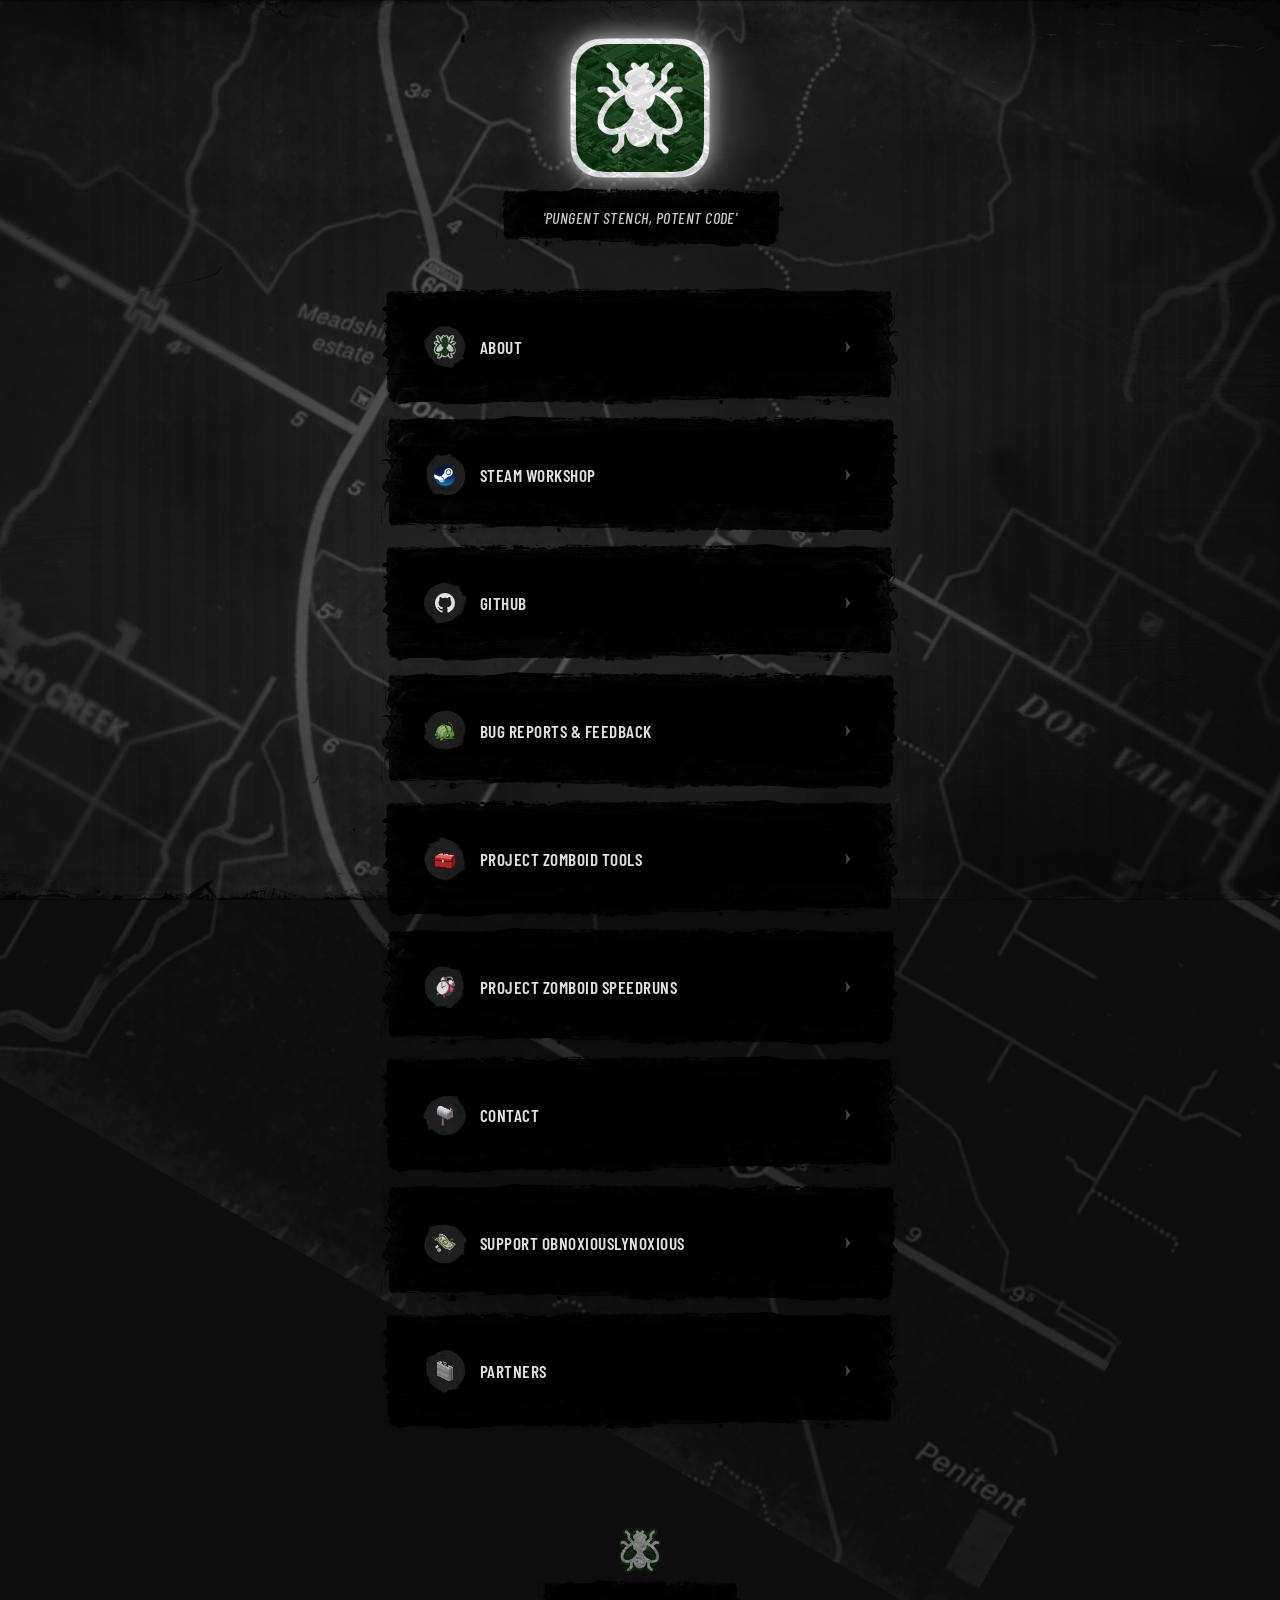
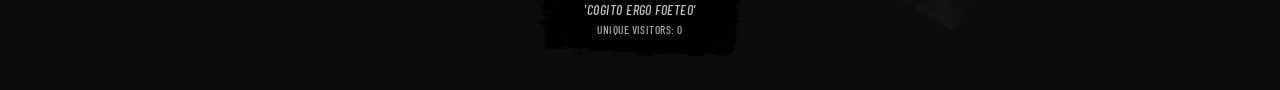
==== commit e5ab8a31: "Add Menu Theme Builder to the Project Zomboid Tools panel" ====
--- a/index.html
+++ b/index.html
@@ -1277,7 +1277,7 @@
       transition: max-height 0.4s ease;
     }
 
-    .pz-card-wrapper.open .pz-panel { max-height: 300px; }
+    .pz-card-wrapper.open .pz-panel { max-height: 420px; }
 
     .pz-panel-inner {
       padding: 10px 12px 12px;
@@ -2161,6 +2161,11 @@
             <a class="pz-link" href="https://obnox.dev/PZ-LogViewer/" target="_blank" rel="noopener">
               <img src="img/logviewer.png" width="20" height="20" alt="PZ Log Viewer" style="object-fit:contain;">
               <span class="pz-link-label">PZ Log Viewer</span>
+              <img class="arrow" src="img/arrow.png" alt="">
+            </a>
+            <a class="pz-link" href="https://obnox.dev/MenuThemeBuilder/" target="_blank" rel="noopener">
+              <img src="img/menuthemebuilder.png" width="20" height="20" alt="Menu Theme Builder" style="object-fit:contain;">
+              <span class="pz-link-label">Menu Theme Builder</span>
               <img class="arrow" src="img/arrow.png" alt="">
             </a>
           </div>
